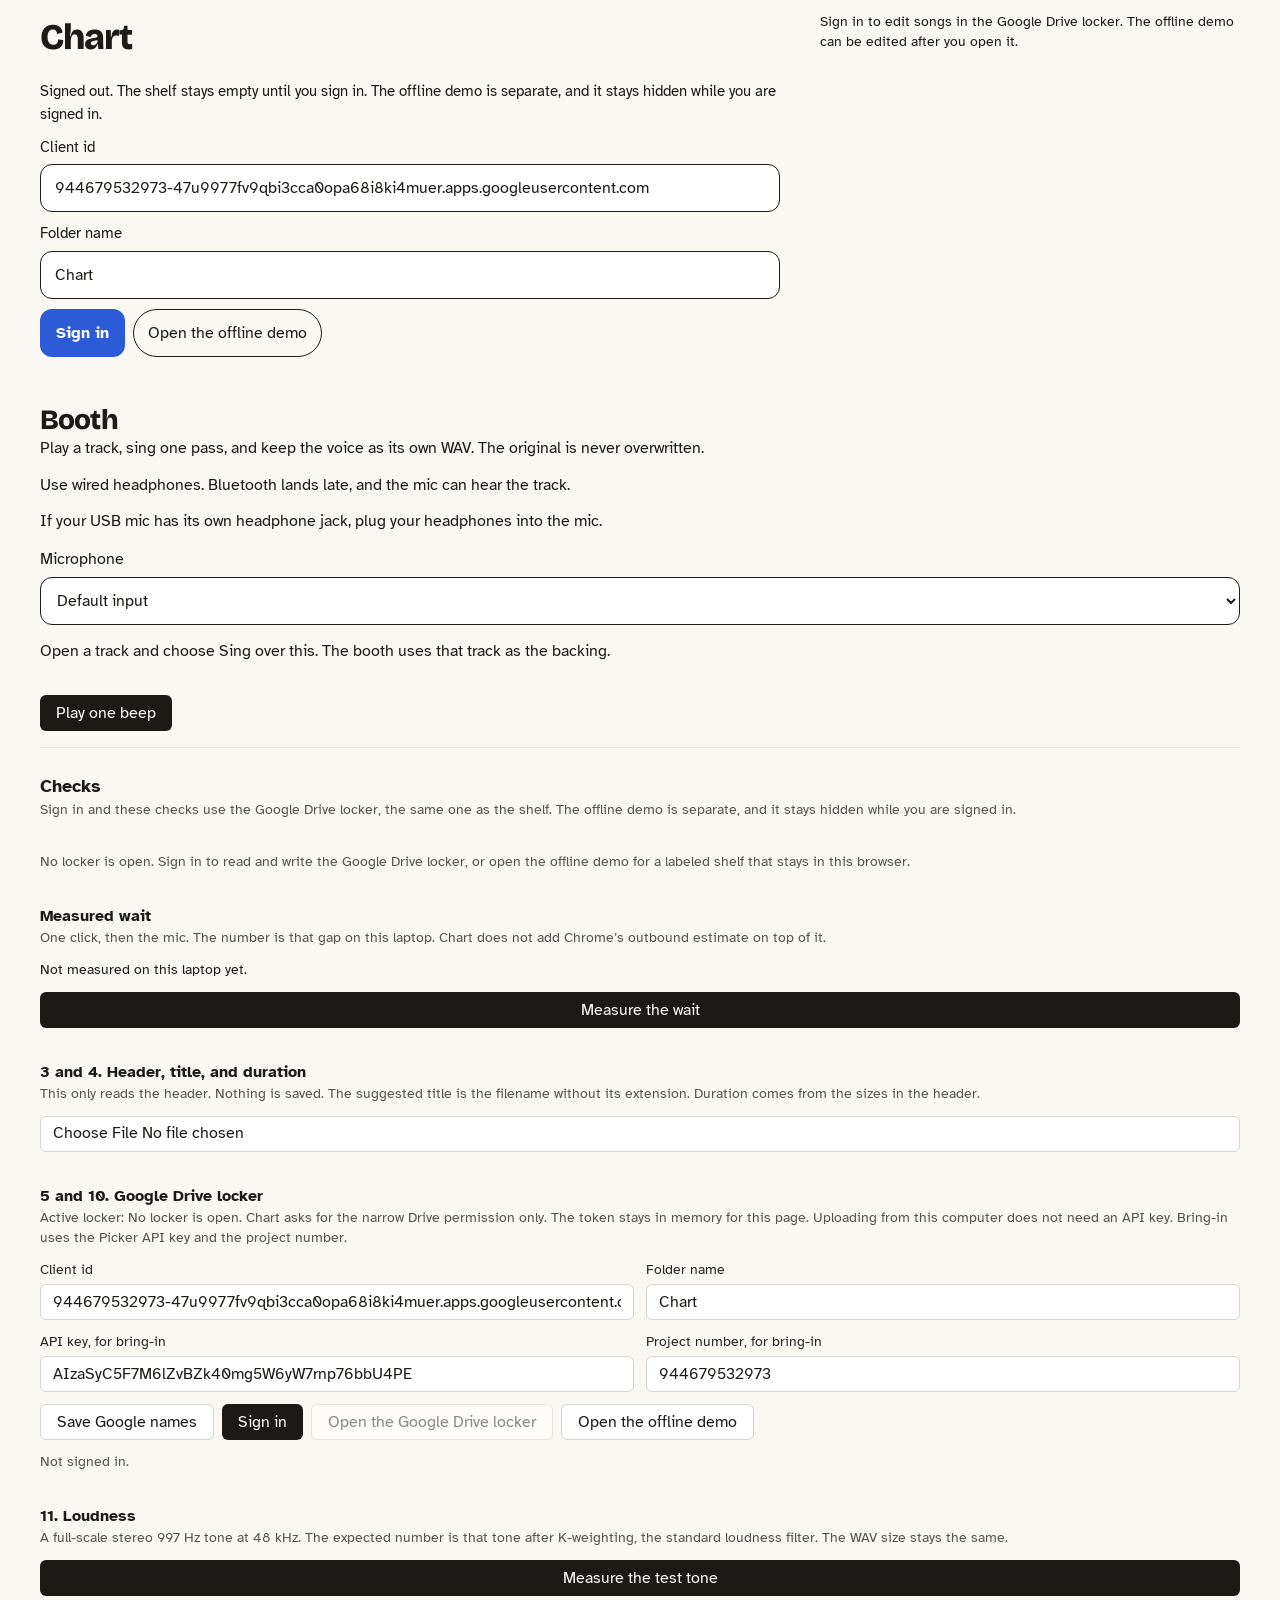
==== index.html @ ba0c3de5 "Deploy Chart static app to GitHub Pages Extract prebuilt build (43796ad-c8c5243f) without modifying " ====
<!doctype html>
<html lang="en">
  <head>
    <meta charset="UTF-8" />
    <meta name="viewport" content="width=device-width, initial-scale=1.0" />
    <link rel="icon" href="/favicon.svg" />
    <link rel="preconnect" href="https://fonts.googleapis.com" />
    <link rel="preconnect" href="https://fonts.gstatic.com" crossorigin />
    <link
      href="https://fonts.googleapis.com/css2?family=Atkinson+Hyperlegible:ital,wght@0,400;0,700;1,400;1,700&family=Bricolage+Grotesque:opsz,wght@12..96,800&display=swap"
      rel="stylesheet"
    />
    <title>Chart</title>
    <script type="module" crossorigin src="/assets/index-BkXtUYh3.js"></script>
    <link rel="stylesheet" crossorigin href="/assets/index-BSPG7D1H.css">
  </head>
  <body>
    <div id="root"></div>
  </body>
</html>
---- assets/index-BSPG7D1H.css ----
.chart-booth{color:var(--chart-ink);background:var(--chart-wall);font-family:var(--chart-font-label);flex-direction:column;gap:14px;padding:20px 16px 32px;display:flex}.chart-booth-title{font-family:var(--chart-font-title);letter-spacing:-.03em;margin:0;font-size:1.75rem;font-weight:800;line-height:1.1}.chart-booth p,.chart-booth h3{margin:0}.chart-booth-note{font-size:1rem;line-height:1.4}.chart-booth-warn{color:#8a2e22;font-size:1rem;line-height:1.4}.chart-booth-field{flex-direction:column;gap:6px;font-size:1rem;display:flex}.chart-booth select,.chart-booth input[type=text],.chart-booth input:not([type=range]){border:1.5px solid var(--chart-ink);min-height:48px;color:var(--chart-ink);font:inherit;background:#fff;border-radius:12px;padding:0 12px;font-size:1rem}.chart-booth button{border:1.5px solid var(--chart-ink);height:auto;min-height:48px;color:var(--chart-ink);background:0 0;border-radius:12px;font-size:1rem}.chart-booth button.chart-booth-solid{background:var(--chart-button);border-color:var(--chart-button);color:var(--chart-button-text)}.chart-booth-block{border-top:1px solid var(--chart-hairline);flex-direction:column;gap:12px;padding-top:12px;display:flex}.chart-booth-meta,.chart-booth-fine{color:var(--chart-ink)}.chart-booth-fine{font-size:.8rem}.chart-booth-level{background:var(--chart-wall);border:1px solid var(--chart-ink);border-radius:999px;width:100%;height:8px}.chart-booth-level-bar{background:var(--chart-stripe-cobalt);border-radius:999px;height:100%}.chart-booth-count{font-size:1.25rem;font-weight:700;line-height:1.3}.chart-booth-count-num{font-family:var(--chart-font-title);color:var(--chart-mark);margin:0;font-size:4.5rem;font-weight:800;line-height:1}.chart-booth-keeper{color:var(--chart-mark);font-weight:700}.chart-booth-interrupted{color:var(--chart-stripe-cobalt);font-weight:600}.chart-booth input[type=range]{width:100%;accent-color:var(--chart-button)}.song-edit{box-sizing:border-box;background:var(--chart-wall,#faf8f3);width:100%;max-width:24rem;color:var(--chart-ink,#1e1a17);font-family:var(--chart-font-label,"Atkinson Hyperlegible", sans-serif);border-radius:1rem;margin:0 auto;padding:.75rem;font-size:1rem;line-height:1.4}.song-edit *,.song-edit :before,.song-edit :after{box-sizing:border-box}.song-edit-picker{flex-direction:column;gap:.4rem;margin-bottom:.75rem;display:flex}.song-edit-pick,.song-edit-text-button{border:1.5px solid var(--chart-ink,#1e1a17);min-height:44px;color:var(--chart-ink,#1e1a17);font:inherit;text-align:left;background:0 0;border-radius:.7rem;padding:.45rem .75rem}.song-edit-pick[aria-current=true]{box-shadow:var(--chart-card-shadow,0 1px 2px #1e1a170f, 0 10px 28px #1e1a1714);background:#fff}.song-edit-text-button{text-align:center;font-weight:700}.song-edit-card{box-shadow:var(--chart-card-shadow,0 1px 2px #1e1a170f, 0 10px 28px #1e1a1714);background:#fff;border-radius:1rem;overflow:hidden}.song-edit-header{padding:1.15rem 1rem 1rem}.song-edit-header[data-stripe=tomato]{background:var(--chart-stripe-tomato,#e2412f)}.song-edit-header[data-stripe=sunflower]{background:var(--chart-stripe-sunflower,#f4b400)}.song-edit-header[data-stripe=cobalt]{background:var(--chart-stripe-cobalt,#2d5bd8)}.song-edit-header[data-stripe=maple]{background:var(--chart-stripe-maple,#c98b52)}.song-edit-header[data-title-color=white]{color:#fff}.song-edit-header[data-title-color=ink]{color:var(--chart-ink,#1e1a17)}.song-edit-title{font-family:var(--chart-font-title,"Bricolage Grotesque", Georgia, serif);font-optical-sizing:auto;letter-spacing:-.03em;margin:0;font-size:1.85rem;font-weight:800;font-stretch:100%;line-height:1.05}.song-edit-form{flex-direction:column;gap:.85rem;padding:.9rem 1rem 1rem;display:flex}.song-edit-chips{flex-wrap:wrap;gap:.4rem;display:flex}.song-edit-chip{border:1.5px solid var(--chart-ink,#1e1a17);color:var(--chart-ink,#1e1a17);background:0 0;border-radius:999px;padding:.1rem .65rem;font-size:.95rem}.song-edit-label{flex-direction:column;gap:.3rem;font-size:.92rem;font-weight:700;display:flex}.song-edit-mark-name{flex-direction:row;align-items:center;margin-bottom:.3rem}.song-edit-dots{gap:.18rem;display:inline-flex}.song-edit-dots i{background:var(--chart-mark,#1f6f78);border-radius:50%;width:.72rem;height:.72rem;display:block}.song-edit-field{border:1.5px solid var(--chart-ink,#1e1a17);width:100%;min-height:48px;color:var(--chart-ink,#1e1a17);font:inherit;background:#fff;border-radius:.65rem;padding:.45rem .7rem;font-weight:400}.song-edit-num{font-variant-numeric:tabular-nums;font-feature-settings:"tnum" 1}.song-edit-pair{grid-template-columns:1fr 1fr;gap:.5rem;display:grid}.song-edit-mark-row{align-items:center;gap:.45rem;display:flex}.song-edit-mark-row .song-edit-field{flex:1}.song-edit-clear{border:1.5px solid var(--chart-ink,#1e1a17);min-height:48px;color:var(--chart-ink,#1e1a17);font:inherit;background:0 0;border-radius:.65rem;padding:0 .75rem;font-weight:700}.song-edit-note,.song-edit-meta,.song-edit-status{margin:0;font-size:.88rem}.song-edit-error{color:#8a1f14;margin:0;font-size:.92rem}.song-edit-save{background:var(--chart-button,#2d5bd8);width:100%;min-height:48px;color:var(--chart-button-text,#fff);font:inherit;cursor:pointer;border:0;border-radius:.7rem;font-weight:700}.song-edit-save:disabled{cursor:default;opacity:.6}.chart-player,.chart-player-bar{color:var(--chart-ink);background:var(--chart-wall);font-family:var(--chart-font-label)}.chart-player{z-index:40;padding:max(16px, env(safe-area-inset-top)) 16px max(24px, env(safe-area-inset-bottom));position:fixed;inset:0;overflow-y:auto}.chart-player-inner{flex-direction:column;gap:14px;width:min(100%,40rem);margin:0 auto;display:flex}.chart-player-title{font-family:var(--chart-font-title);letter-spacing:-.03em;margin:0;font-size:1.75rem;font-weight:800;line-height:1.1}.chart-player-artist,.chart-player-note,.chart-player-meta{margin:0;font-size:1rem;line-height:1.4}.chart-player-head{justify-content:space-between;align-items:flex-start;gap:12px;display:flex}.chart-player-actions,.chart-player-grid{grid-template-columns:1fr 1fr;gap:8px;display:grid}.chart-player-button,.chart-player-bar button{border:1.5px solid var(--chart-ink);min-height:48px;color:var(--chart-ink);font:inherit;background:0 0;border-radius:12px;padding:0 12px;font-size:1rem}.chart-player-button-solid,.chart-player-button[aria-pressed=true]{background:var(--chart-button);border-color:var(--chart-button);color:var(--chart-button-text)}.chart-player-wide{grid-column:1/-1}.chart-player-message{min-height:1.4rem;color:var(--chart-stripe-tomato);margin:0}.chart-player-bar{z-index:30;border-top:1.5px solid var(--chart-ink);padding-bottom:env(safe-area-inset-bottom);position:fixed;bottom:0;left:0;right:0}.chart-player-bar-inner{width:min(100%,48rem);margin:0 auto;display:flex}.chart-player-bar-open{text-align:left;background:0 0;border:0;border-radius:0;flex:1;justify-content:space-between;align-items:center;gap:12px;min-width:0;display:flex}.chart-player-bar-title{text-overflow:ellipsis;white-space:nowrap;font-family:var(--chart-font-title);font-weight:700;overflow:hidden}.chart-waveform{background:var(--chart-wall);border:1.5px solid var(--chart-ink);border-radius:12px;width:100%;height:96px;position:relative;overflow:hidden}.chart-waveform canvas{pointer-events:none;width:100%;height:100%;display:block}.chart-mark-line{background:var(--chart-mark);pointer-events:none;width:2px;position:absolute;top:0;bottom:0}.chart-needle{background:var(--chart-ink);pointer-events:none;width:2px;position:absolute;top:0;bottom:0}.chart-loop-span{pointer-events:none;background:#1f6f782e;position:absolute;top:0;bottom:0}.player-scrubber{appearance:none;cursor:pointer;touch-action:none;background:0 0;width:100%;height:100%;margin:0;position:absolute;inset:0}.player-scrubber::-webkit-slider-runnable-track{background:0 0;height:100%}.player-scrubber::-webkit-slider-thumb{-webkit-appearance:none;background:0 0;border:none;width:28px;height:96px}.player-scrubber::-moz-range-track{background:0 0;border:none;height:100%}.player-scrubber::-moz-range-thumb{background:0 0;border:none;width:28px;height:96px}.chart-voice{border:1.5px solid var(--chart-ink);background:var(--chart-button);width:100%;min-height:56px;color:var(--chart-button-text);font:inherit;border-radius:12px;font-size:1rem}.chart-voice-note{margin:0;font-size:.95rem}.chart-dup{z-index:60;font-family:var(--chart-font-label);color:var(--chart-ink);background:#1e1a1759;justify-content:center;align-items:flex-end;padding:12px;display:flex;position:fixed;inset:0}.chart-dup-card{width:min(100%,28rem);margin-bottom:max(8px, env(safe-area-inset-bottom));background:var(--chart-wall);box-shadow:var(--chart-card-shadow);border-radius:16px;padding:16px}.chart-dup-title{font-family:var(--chart-font-title);letter-spacing:-.03em;margin:0 0 8px;font-size:1.45rem;font-weight:800;line-height:1.15}.chart-dup-card p{margin:0 0 6px;font-size:1.05rem;line-height:1.35}.chart-dup-check{align-items:center;gap:10px;margin:12px 0;font-size:1.05rem;display:flex}.chart-dup-check input{width:22px;height:22px}.chart-dup-actions{flex-direction:column;gap:8px;display:flex}.chart-dup-actions button{border:1.5px solid var(--chart-ink);min-height:48px;color:var(--chart-ink);font:inherit;background:0 0;border-radius:12px;font-size:1rem}.chart-dup-actions button.chart-dup-solid{background:var(--chart-button);border-color:var(--chart-button);color:var(--chart-button-text)}.chart-shelf{color:var(--chart-ink);background:var(--chart-wall);font-family:var(--chart-font-label);padding:20px 16px 28px}.chart-shelf-selecting{padding-bottom:340px}.chart-wordmark{font-family:var(--chart-font-title);letter-spacing:-.03em;margin:0;font-size:2.25rem;font-weight:800;font-stretch:100%;line-height:1}.chart-search{box-sizing:border-box;border:1.5px solid var(--chart-ink);width:100%;min-height:48px;color:var(--chart-ink);font:inherit;background:#fff;border-radius:12px;margin-top:16px;padding:0 14px;font-size:16px}.chart-search:focus-visible,.chart-chip:focus-visible,.chart-button:focus-visible,.chart-quiet:focus-visible,.chart-field:focus-visible,.chart-row-main:focus-visible{outline:2px solid var(--chart-button);outline-offset:2px}.chart-chips{scrollbar-width:none;gap:8px;margin-top:10px;padding-bottom:2px;display:flex;overflow-x:auto}.chart-chips::-webkit-scrollbar{display:none}.chart-chip,.chart-quiet,.chart-button,.chart-field{font:inherit;color:var(--chart-ink);font-size:16px}.chart-chip,.chart-quiet{border:1.5px solid var(--chart-ink);background:0 0;border-radius:999px;flex:none;min-height:44px;padding:0 14px}.chart-chip[aria-pressed=true]{background:var(--chart-button);border-color:var(--chart-button);color:var(--chart-button-text)}.chart-hint,.chart-opened,.chart-status,.chart-empty{margin:12px 0 0;font-size:.95rem}.chart-list{flex-direction:column;gap:12px;margin:16px 0 0;padding:0;list-style:none;display:flex}.chart-card{box-shadow:var(--chart-card-shadow);background:#fff;border-radius:18px;display:flex;overflow:hidden}.chart-spine{flex:none;width:18px}.chart-spine-tomato{background:var(--chart-stripe-tomato)}.chart-spine-sunflower{background:var(--chart-stripe-sunflower)}.chart-spine-cobalt{background:var(--chart-stripe-cobalt)}.chart-spine-maple{background:var(--chart-stripe-maple)}.chart-card-body{flex:1;min-width:0}.chart-row+.chart-row{border-top:1px solid #1e1a171a}.chart-row-open{box-shadow:inset 0 0 0 2px var(--chart-ink)}.chart-row-selected{background:#1e1a170d}.chart-row-deleted,.chart-row-selected.chart-row-deleted{background:var(--chart-deleted-tint)}.chart-row-main{text-align:left;width:100%;color:inherit;font:inherit;-webkit-user-select:none;user-select:none;touch-action:pan-y;background:0 0;border:0;flex-direction:column;gap:6px;min-height:44px;padding:14px 14px 10px;display:flex}.chart-row-top,.chart-title-wrap,.chart-tags,.chart-marks,.chart-links,.chart-bulk-head{gap:8px;display:flex}.chart-row-top,.chart-title-wrap{justify-content:space-between;align-items:flex-start}.chart-title-wrap{justify-content:flex-start;gap:10px;min-width:0}.chart-track-title{min-width:0;font-family:var(--chart-font-title);letter-spacing:-.02em;margin:0;font-size:1.3rem;font-weight:800;font-stretch:100%;line-height:1.15}.chart-duration,.chart-num{font-variant-numeric:tabular-nums;font-feature-settings:"tnum" 1}.chart-duration{flex:none;padding-top:2px}.chart-artist,.chart-form{margin:0}.chart-form{font-weight:700}.chart-tags,.chart-marks,.chart-links{flex-wrap:wrap;align-items:center}.chart-tag{border:1.5px solid var(--chart-ink);color:var(--chart-ink);background:0 0;border-radius:999px;align-items:center;gap:4px;padding:2px 8px;font-size:.85rem;line-height:1.3;display:inline-flex}.chart-mark-circles{gap:3px;display:inline-flex}.chart-mark-circle{background:var(--chart-mark);border-radius:50%;width:10px;height:10px}.chart-links{padding:0 14px 14px}.chart-button{background:var(--chart-button);min-height:48px;color:var(--chart-button-text);border:0;border-radius:12px;padding:0 16px;font-weight:700}.chart-button:disabled{opacity:.45}.chart-check{box-sizing:border-box;border:1.5px solid var(--chart-ink);border-radius:6px;flex:none;width:22px;height:22px;margin-top:2px}.chart-check-on{background:var(--chart-button);border-color:var(--chart-button);box-shadow:inset 0 0 0 4px #fff}.chart-bulk{z-index:20;background:var(--chart-wall);padding:12px 16px calc(12px + env(safe-area-inset-bottom));border-top:1px solid #1e1a1724;position:fixed;bottom:0;left:0;right:0;box-shadow:0 -8px 24px #1e1a170f}.chart-bulk-inner{flex-direction:column;gap:10px;max-width:48rem;margin:0 auto;display:flex}.chart-bulk-head{justify-content:space-between;align-items:center}.chart-bulk .chart-chips{margin-top:0}.chart-field{box-sizing:border-box;border:1.5px solid var(--chart-ink);background:#fff;border-radius:12px;width:100%;min-height:48px;padding:0 14px}.chart-shelf-locker{flex-direction:column;gap:10px;margin-top:12px;display:flex}.chart-shelf-locker-actions{flex-wrap:wrap;align-items:center;gap:8px;display:flex}.chart-shelf-upload-label{cursor:pointer;justify-content:center;align-items:center;display:inline-flex}.chart-shelf-upload-jobs{flex-direction:column;gap:8px;margin:0;padding:0;list-style:none;display:flex}.chart-shelf-upload-job{box-shadow:var(--chart-card-shadow);background:#fff;border-radius:12px;padding:10px 12px;font-size:.95rem}.chart-shelf-upload-name{margin:0 0 4px;font-weight:700}.chart-shelf-delete-confirm{border-color:var(--chart-stripe-tomato)}.chart-account{flex-direction:column;gap:10px;margin-top:12px;display:flex}.chart-account-actions{flex-wrap:wrap;gap:8px;display:flex}.chart-label{flex-direction:column;gap:6px;font-size:.95rem;display:flex}.chart-banner{border:1.5px solid var(--chart-ink);background:#fff;border-radius:12px;margin:0;padding:10px 12px}.chart-banner-demo{background:#fff4cc}.chart-banner-stub{background:#e7eefc}.chart-sr{clip:rect(0, 0, 0, 0);white-space:nowrap;border:0;width:1px;height:1px;margin:-1px;padding:0;position:absolute;overflow:hidden}.chart-app{box-sizing:border-box;width:100%;max-width:48rem;margin:0 auto}.chart-app-wide{max-width:none;padding:0 16px 3rem}.chart-app-columns{display:block}@media (width>=1280px){.chart-app-wide{padding-left:24px;padding-right:24px}.chart-app-columns{grid-template-columns:minmax(0,1fr) minmax(360px,28rem);align-items:start;gap:20px;display:grid}.chart-app-side .song-edit{max-width:none;margin:0;position:sticky;top:12px}.chart-shelf{padding-right:8px}}@layer properties{@supports (((-webkit-hyphens:none)) and (not (margin-trim:inline))) or ((-moz-orient:inline) and (not (color:rgb(from red r g b)))){*,:before,:after,::backdrop{--tw-rotate-x:initial;--tw-rotate-y:initial;--tw-rotate-z:initial;--tw-skew-x:initial;--tw-skew-y:initial;--tw-border-style:solid;--tw-font-weight:initial;--tw-ordinal:initial;--tw-slashed-zero:initial;--tw-numeric-figure:initial;--tw-numeric-spacing:initial;--tw-numeric-fraction:initial;--tw-outline-style:solid;--tw-blur:initial;--tw-brightness:initial;--tw-contrast:initial;--tw-grayscale:initial;--tw-hue-rotate:initial;--tw-invert:initial;--tw-opacity:initial;--tw-saturate:initial;--tw-sepia:initial;--tw-drop-shadow:initial;--tw-drop-shadow-color:initial;--tw-drop-shadow-alpha:100%;--tw-drop-shadow-size:initial;--tw-shadow:0 0 #0000;--tw-shadow-color:initial;--tw-shadow-alpha:100%;--tw-inset-shadow:0 0 #0000;--tw-inset-shadow-color:initial;--tw-inset-shadow-alpha:100%;--tw-ring-color:initial;--tw-ring-shadow:0 0 #0000;--tw-inset-ring-color:initial;--tw-inset-ring-shadow:0 0 #0000;--tw-ring-inset:initial;--tw-ring-offset-width:0px;--tw-ring-offset-color:#fff;--tw-ring-offset-shadow:0 0 #0000}}}@layer theme{:root,:host{--font-sans:-apple-system, BlinkMacSystemFont, "Segoe UI", Roboto, "Helvetica Neue", "Noto Sans", Arial, sans-serif, "Apple Color Emoji", "Segoe UI Emoji", "Segoe UI Symbol", "Noto Color Emoji";--font-mono:ui-monospace, SFMono-Regular, Menlo, Monaco, Consolas, "Liberation Mono", "Courier New", monospace;--color-red-50:oklch(97.1% .013 17.38);--color-red-200:oklch(88.5% .062 18.334);--color-red-800:oklch(44.4% .177 26.899);--color-stone-50:oklch(98.5% .001 106.423);--color-stone-100:oklch(97% .001 106.424);--color-stone-200:oklch(92.3% .003 48.717);--color-stone-300:oklch(86.9% .005 56.366);--color-stone-400:oklch(70.9% .01 56.259);--color-stone-600:oklch(44.4% .011 73.639);--color-stone-800:oklch(26.8% .007 34.298);--color-stone-900:oklch(21.6% .006 56.043);--color-white:#fff;--spacing:.25rem;--text-xs:.75rem;--text-xs--line-height:calc(1 / .75);--text-sm:.875rem;--text-sm--line-height:calc(1.25 / .875);--text-base:1rem;--text-base--line-height:calc(1.5 / 1);--text-lg:1.125rem;--text-lg--line-height:calc(1.75 / 1.125);--font-weight-medium:500;--font-weight-semibold:600;--radius-md:.375rem;--default-transition-duration:.15s;--default-transition-timing-function:cubic-bezier(.4, 0, .2, 1);--default-font-family:var(--font-sans);--default-mono-font-family:var(--font-mono)}}@layer base{*,:after,:before,::backdrop{box-sizing:border-box;border:0 solid;margin:0;padding:0}::file-selector-button{box-sizing:border-box;border:0 solid;margin:0;padding:0}html,:host{-webkit-text-size-adjust:100%;tab-size:4;line-height:1.5;font-family:var(--default-font-family,-apple-system, BlinkMacSystemFont, "Segoe UI", Roboto, "Helvetica Neue", "Noto Sans", Arial, sans-serif, "Apple Color Emoji", "Segoe UI Emoji", "Segoe UI Symbol", "Noto Color Emoji");font-feature-settings:var(--default-font-feature-settings,normal);font-variation-settings:var(--default-font-variation-settings,normal);-webkit-tap-highlight-color:transparent}hr{height:0;color:inherit;border-top-width:1px}abbr:where([title]){-webkit-text-decoration:underline dotted;text-decoration:underline dotted}h1,h2,h3,h4,h5,h6{font-size:inherit;font-weight:inherit}a{color:inherit;-webkit-text-decoration:inherit;-webkit-text-decoration:inherit;-webkit-text-decoration:inherit;-webkit-text-decoration:inherit;text-decoration:inherit}b,strong{font-weight:bolder}code,kbd,samp,pre{font-family:var(--default-mono-font-family,ui-monospace, SFMono-Regular, Menlo, Monaco, Consolas, "Liberation Mono", "Courier New", monospace);font-feature-settings:var(--default-mono-font-feature-settings,normal);font-variation-settings:var(--default-mono-font-variation-settings,normal);font-size:1em}small{font-size:80%}sub,sup{vertical-align:baseline;font-size:75%;line-height:0;position:relative}sub{bottom:-.25em}sup{top:-.5em}table{text-indent:0;border-color:inherit;border-collapse:collapse}:-moz-focusring:where(:not(iframe)){outline:auto}progress{vertical-align:baseline}summary{display:list-item}ol,ul,menu{list-style:none}img,svg,video,canvas,audio,iframe,embed,object{vertical-align:middle;display:block}img,video{max-width:100%;height:auto}button,input,select,optgroup,textarea{font:inherit;font-feature-settings:inherit;font-variation-settings:inherit;letter-spacing:inherit;color:inherit;opacity:1;background-color:#0000;border-radius:0}::file-selector-button{font:inherit;font-feature-settings:inherit;font-variation-settings:inherit;letter-spacing:inherit;color:inherit;opacity:1;background-color:#0000;border-radius:0}:where(select:is([multiple],[size])) optgroup{font-weight:bolder}:where(select:is([multiple],[size])) optgroup option{padding-inline-start:20px}::file-selector-button{margin-inline-end:4px}::placeholder{opacity:1}@supports (not ((-webkit-appearance:-apple-pay-button))) or (contain-intrinsic-size:1px){::placeholder{color:currentColor}@supports (color:color-mix(in lab, red, red)){::placeholder{color:color-mix(in oklab, currentcolor 50%, transparent)}}}textarea{resize:vertical}::-webkit-search-decoration{-webkit-appearance:none}::-webkit-date-and-time-value{min-height:1lh;text-align:inherit}::-webkit-datetime-edit{display:inline-flex}::-webkit-datetime-edit-fields-wrapper{padding:0}::-webkit-datetime-edit{padding-block:0}::-webkit-datetime-edit-year-field{padding-block:0}::-webkit-datetime-edit-month-field{padding-block:0}::-webkit-datetime-edit-day-field{padding-block:0}::-webkit-datetime-edit-hour-field{padding-block:0}::-webkit-datetime-edit-minute-field{padding-block:0}::-webkit-datetime-edit-second-field{padding-block:0}::-webkit-datetime-edit-millisecond-field{padding-block:0}::-webkit-datetime-edit-meridiem-field{padding-block:0}::-webkit-calendar-picker-indicator{line-height:1}:-moz-ui-invalid{box-shadow:none}button,input:where([type=button],[type=reset],[type=submit]){appearance:button}::file-selector-button{appearance:button}::-webkit-inner-spin-button{height:auto}::-webkit-outer-spin-button{height:auto}[hidden]:where(:not([hidden=until-found])){display:none!important}}@layer components;@layer utilities{.visible{visibility:visible}.fixed{position:fixed}.static{position:static}.mt-1{margin-top:var(--spacing)}.mb-2{margin-bottom:calc(var(--spacing) * 2)}.block{display:block}.flex{display:flex}.grid{display:grid}.hidden{display:none}.inline{display:inline}.inline-flex{display:inline-flex}.h-8{height:calc(var(--spacing) * 8)}.h-9{height:calc(var(--spacing) * 9)}.h-28{height:calc(var(--spacing) * 28)}.w-full{width:100%}.grow{flex-grow:1}.transform{transform:var(--tw-rotate-x,) var(--tw-rotate-y,) var(--tw-rotate-z,) var(--tw-skew-x,) var(--tw-skew-y,)}.grid-cols-2{grid-template-columns:repeat(2,minmax(0,1fr))}.flex-col{flex-direction:column}.flex-wrap{flex-wrap:wrap}.items-baseline{align-items:baseline}.items-center{align-items:center}.justify-center{justify-content:center}.gap-1{gap:var(--spacing)}.gap-2{gap:calc(var(--spacing) * 2)}.gap-3{gap:calc(var(--spacing) * 3)}.gap-4{gap:calc(var(--spacing) * 4)}.gap-8{gap:calc(var(--spacing) * 8)}.self-end{align-self:flex-end}.rounded{border-radius:.25rem}.rounded-md{border-radius:var(--radius-md)}.border{border-style:var(--tw-border-style);border-width:1px}.border-t{border-top-style:var(--tw-border-style);border-top-width:1px}.border-red-200{border-color:var(--color-red-200)}.border-stone-200{border-color:var(--color-stone-200)}.border-stone-300{border-color:var(--color-stone-300)}.border-stone-800{border-color:var(--color-stone-800)}.bg-red-50{background-color:var(--color-red-50)}.bg-stone-50{background-color:var(--color-stone-50)}.bg-stone-900{background-color:var(--color-stone-900)}.bg-white{background-color:var(--color-white)}.p-3{padding:calc(var(--spacing) * 3)}.px-2{padding-inline:calc(var(--spacing) * 2)}.px-3{padding-inline:calc(var(--spacing) * 3)}.px-4{padding-inline:calc(var(--spacing) * 4)}.py-1{padding-block:var(--spacing)}.py-2{padding-block:calc(var(--spacing) * 2)}.pt-6{padding-top:calc(var(--spacing) * 6)}.pb-12{padding-bottom:calc(var(--spacing) * 12)}.text-left{text-align:left}.text-base{font-size:var(--text-base);line-height:var(--tw-leading,var(--text-base--line-height))}.text-lg{font-size:var(--text-lg);line-height:var(--tw-leading,var(--text-lg--line-height))}.text-sm{font-size:var(--text-sm);line-height:var(--tw-leading,var(--text-sm--line-height))}.text-xs{font-size:var(--text-xs);line-height:var(--tw-leading,var(--text-xs--line-height))}.font-medium{--tw-font-weight:var(--font-weight-medium);font-weight:var(--font-weight-medium)}.font-semibold{--tw-font-weight:var(--font-weight-semibold);font-weight:var(--font-weight-semibold)}.whitespace-nowrap{white-space:nowrap}.text-red-800{color:var(--color-red-800)}.text-stone-600{color:var(--color-stone-600)}.text-stone-800{color:var(--color-stone-800)}.text-white{color:var(--color-white)}.lowercase{text-transform:lowercase}.tabular-nums{--tw-numeric-spacing:tabular-nums;font-variant-numeric:var(--tw-ordinal,) var(--tw-slashed-zero,) var(--tw-numeric-figure,) var(--tw-numeric-spacing,) var(--tw-numeric-fraction,)}.underline{text-decoration-line:underline}.outline{outline-style:var(--tw-outline-style);outline-width:1px}.blur{--tw-blur:blur(8px);filter:var(--tw-blur,) var(--tw-brightness,) var(--tw-contrast,) var(--tw-grayscale,) var(--tw-hue-rotate,) var(--tw-invert,) var(--tw-saturate,) var(--tw-sepia,) var(--tw-drop-shadow,)}.filter{filter:var(--tw-blur,) var(--tw-brightness,) var(--tw-contrast,) var(--tw-grayscale,) var(--tw-hue-rotate,) var(--tw-invert,) var(--tw-saturate,) var(--tw-sepia,) var(--tw-drop-shadow,)}.transition-colors{transition-property:color,background-color,border-color,outline-color,text-decoration-color,fill,stroke,--tw-gradient-from,--tw-gradient-via,--tw-gradient-to;transition-timing-function:var(--tw-ease,var(--default-transition-timing-function));transition-duration:var(--tw-duration,var(--default-transition-duration))}.outline-none{--tw-outline-style:none;outline-style:none}@media (hover:hover){.hover\:bg-stone-50:hover{background-color:var(--color-stone-50)}.hover\:bg-stone-100:hover{background-color:var(--color-stone-100)}.hover\:bg-stone-800:hover{background-color:var(--color-stone-800)}}.focus-visible\:ring-2:focus-visible{--tw-ring-shadow:var(--tw-ring-inset,) 0 0 0 calc(2px + var(--tw-ring-offset-width)) var(--tw-ring-color,currentcolor);box-shadow:var(--tw-inset-shadow), var(--tw-inset-ring-shadow), var(--tw-ring-offset-shadow), var(--tw-ring-shadow), var(--tw-shadow)}.focus-visible\:ring-stone-400:focus-visible{--tw-ring-color:var(--color-stone-400)}.focus-visible\:outline-none:focus-visible{--tw-outline-style:none;outline-style:none}.disabled\:pointer-events-none:disabled{pointer-events:none}.disabled\:opacity-50:disabled{opacity:.5}@media (width>=40rem){.sm\:col-span-2{grid-column:span 2/span 2}.sm\:grid-cols-2{grid-template-columns:repeat(2,minmax(0,1fr))}}}:root{--chart-wall:#faf8f3;--chart-ink:#1e1a17;--chart-hairline:#1e1a1729;--chart-stripe-tomato:#e2412f;--chart-stripe-sunflower:#f4b400;--chart-stripe-cobalt:#2d5bd8;--chart-stripe-maple:#c98b52;--chart-button:#2d5bd8;--chart-button-text:#fff;--chart-mark:#1f6f78;--chart-mark-on-dark:#5fb3b3;--chart-night:#141b2d;--chart-card-shadow:0 1px 2px #1e1a170f, 0 10px 28px #1e1a1714;--chart-deleted-tint:#e2412f2e;--chart-font-title:"Bricolage Grotesque", ui-sans-serif, system-ui, sans-serif;--chart-font-label:"Atkinson Hyperlegible", ui-sans-serif, system-ui, sans-serif}:root,html,body,*{forced-color-adjust:none}body{background:var(--chart-wall);color:var(--chart-ink);font-family:var(--chart-font-label);margin:0}button,input,select{font:inherit}@property --tw-rotate-x{syntax:"*";inherits:false}@property --tw-rotate-y{syntax:"*";inherits:false}@property --tw-rotate-z{syntax:"*";inherits:false}@property --tw-skew-x{syntax:"*";inherits:false}@property --tw-skew-y{syntax:"*";inherits:false}@property --tw-border-style{syntax:"*";inherits:false;initial-value:solid}@property --tw-font-weight{syntax:"*";inherits:false}@property --tw-ordinal{syntax:"*";inherits:false}@property --tw-slashed-zero{syntax:"*";inherits:false}@property --tw-numeric-figure{syntax:"*";inherits:false}@property --tw-numeric-spacing{syntax:"*";inherits:false}@property --tw-numeric-fraction{syntax:"*";inherits:false}@property --tw-outline-style{syntax:"*";inherits:false;initial-value:solid}@property --tw-blur{syntax:"*";inherits:false}@property --tw-brightness{syntax:"*";inherits:false}@property --tw-contrast{syntax:"*";inherits:false}@property --tw-grayscale{syntax:"*";inherits:false}@property --tw-hue-rotate{syntax:"*";inherits:false}@property --tw-invert{syntax:"*";inherits:false}@property --tw-opacity{syntax:"*";inherits:false}@property --tw-saturate{syntax:"*";inherits:false}@property --tw-sepia{syntax:"*";inherits:false}@property --tw-drop-shadow{syntax:"*";inherits:false}@property --tw-drop-shadow-color{syntax:"*";inherits:false}@property --tw-drop-shadow-alpha{syntax:"<percentage>";inherits:false;initial-value:100%}@property --tw-drop-shadow-size{syntax:"*";inherits:false}@property --tw-shadow{syntax:"*";inherits:false;initial-value:0 0 #0000}@property --tw-shadow-color{syntax:"*";inherits:false}@property --tw-shadow-alpha{syntax:"<percentage>";inherits:false;initial-value:100%}@property --tw-inset-shadow{syntax:"*";inherits:false;initial-value:0 0 #0000}@property --tw-inset-shadow-color{syntax:"*";inherits:false}@property --tw-inset-shadow-alpha{syntax:"<percentage>";inherits:false;initial-value:100%}@property --tw-ring-color{syntax:"*";inherits:false}@property --tw-ring-shadow{syntax:"*";inherits:false;initial-value:0 0 #0000}@property --tw-inset-ring-color{syntax:"*";inherits:false}@property --tw-inset-ring-shadow{syntax:"*";inherits:false;initial-value:0 0 #0000}@property --tw-ring-inset{syntax:"*";inherits:false}@property --tw-ring-offset-width{syntax:"<length>";inherits:false;initial-value:0}@property --tw-ring-offset-color{syntax:"*";inherits:false;initial-value:#fff}@property --tw-ring-offset-shadow{syntax:"*";inherits:false;initial-value:0 0 #0000}
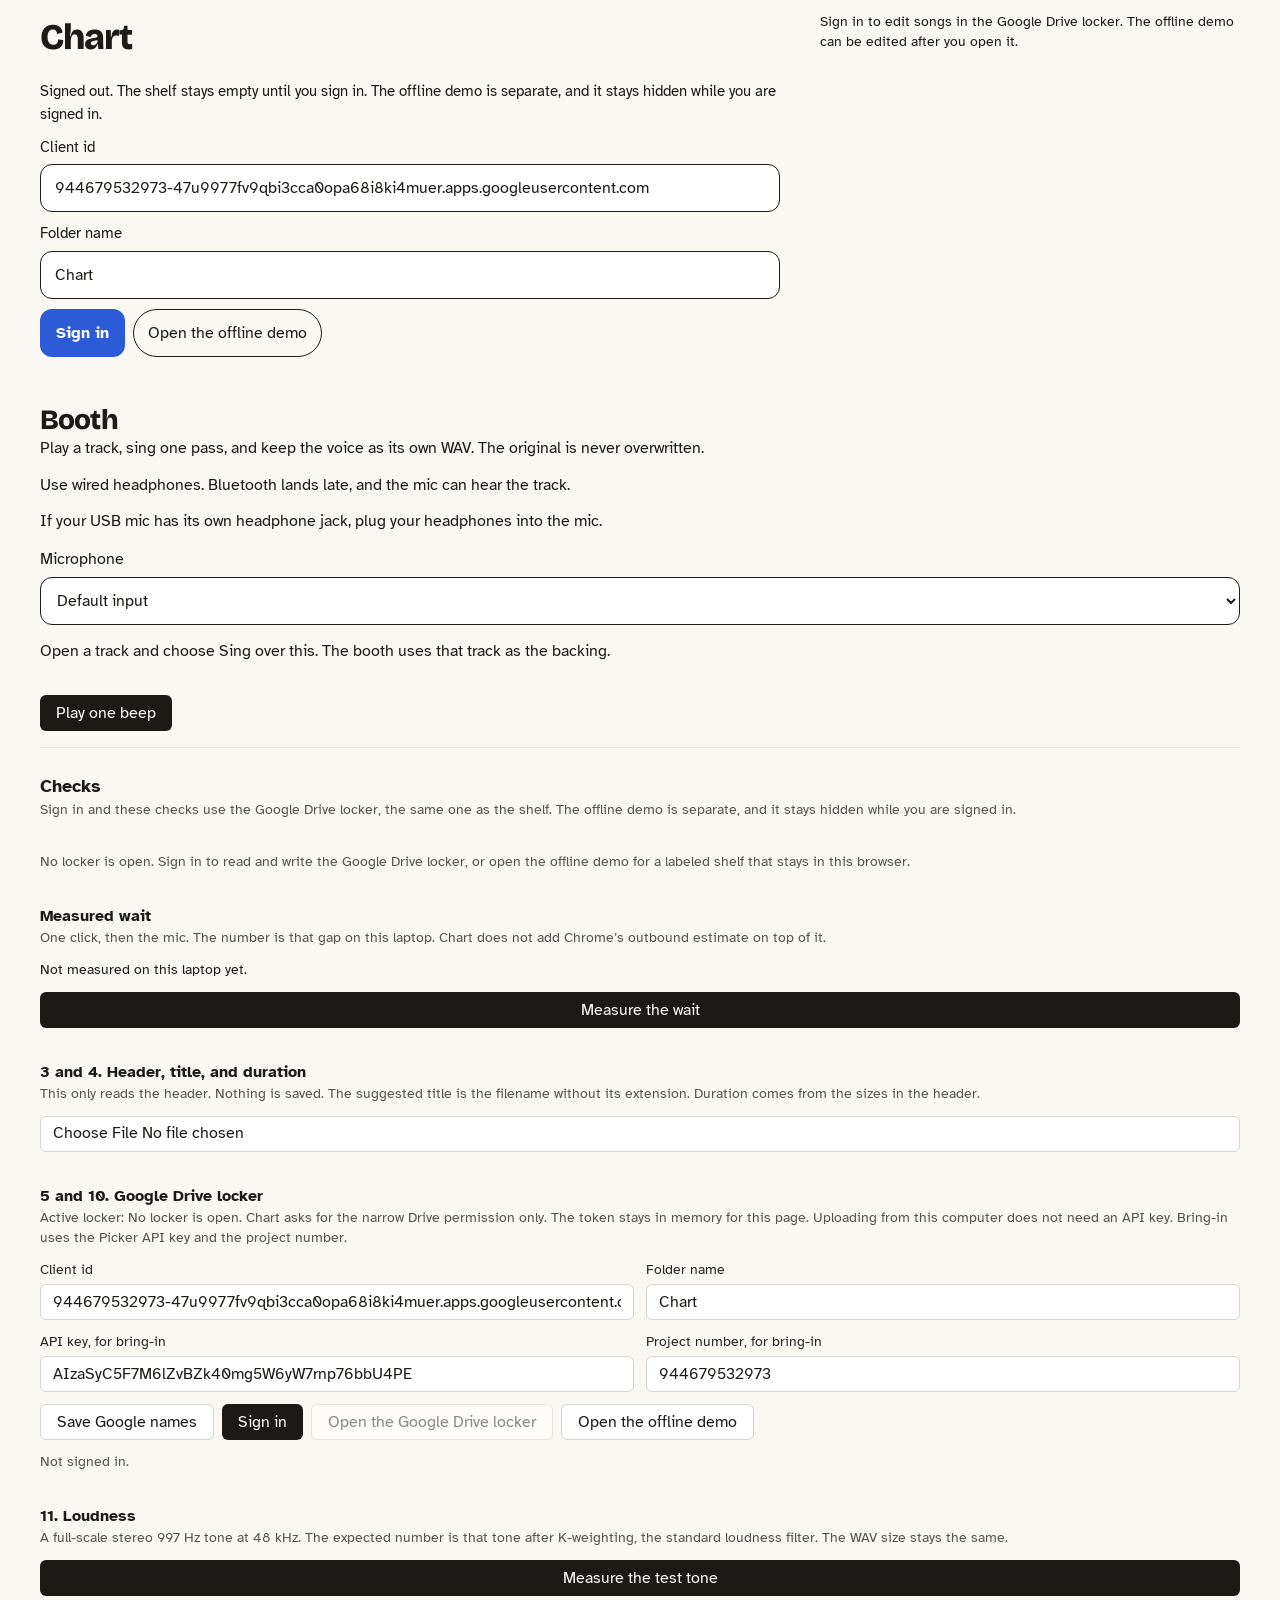
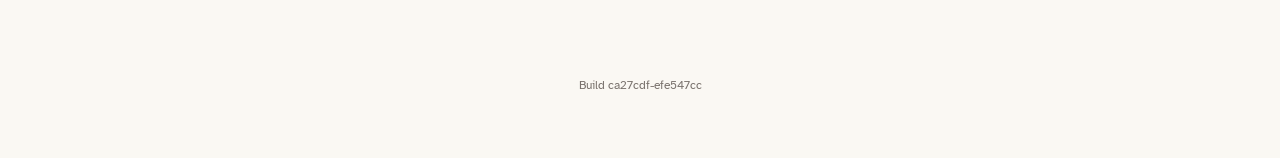
==== commit 9edd9f5e: "Redeploy Chart build ca27cdf-efe547cc Bundle index-Dio_aT88.js; add favicon.ico and site.webmanifest" ====
--- a/index.html
+++ b/index.html
@@ -3,7 +3,10 @@
   <head>
     <meta charset="UTF-8" />
     <meta name="viewport" content="width=device-width, initial-scale=1.0" />
-    <link rel="icon" href="/favicon.svg" />
+    <meta name="chart-build" content="ca27cdf-efe547cc" />
+    <link rel="icon" href="/favicon.svg" type="image/svg+xml" />
+    <link rel="icon" href="/favicon.ico" sizes="any" />
+    <link rel="manifest" href="/site.webmanifest" />
     <link rel="preconnect" href="https://fonts.googleapis.com" />
     <link rel="preconnect" href="https://fonts.gstatic.com" crossorigin />
     <link
@@ -11,8 +14,8 @@
       rel="stylesheet"
     />
     <title>Chart</title>
-    <script type="module" crossorigin src="/assets/index-BkXtUYh3.js"></script>
-    <link rel="stylesheet" crossorigin href="/assets/index-BSPG7D1H.css">
+    <script type="module" crossorigin src="/assets/index-Dio_aT88.js"></script>
+    <link rel="stylesheet" crossorigin href="/assets/index-jJvHcubQ.css">
   </head>
   <body>
     <div id="root"></div>
--- a/assets/index-jJvHcubQ.css
+++ b/assets/index-jJvHcubQ.css
@@ -0,0 +1 @@
+.chart-booth{color:var(--chart-ink);background:var(--chart-wall);font-family:var(--chart-font-label);flex-direction:column;gap:14px;padding:20px 16px 32px;display:flex}.chart-booth-title{font-family:var(--chart-font-title);letter-spacing:-.03em;margin:0;font-size:1.75rem;font-weight:800;line-height:1.1}.chart-booth p,.chart-booth h3{margin:0}.chart-booth-note{font-size:1rem;line-height:1.4}.chart-booth-warn{color:#8a2e22;font-size:1rem;line-height:1.4}.chart-booth-field{flex-direction:column;gap:6px;font-size:1rem;display:flex}.chart-booth select,.chart-booth input[type=text],.chart-booth input:not([type=range]){border:1.5px solid var(--chart-ink);min-height:48px;color:var(--chart-ink);font:inherit;background:#fff;border-radius:12px;padding:0 12px;font-size:1rem}.chart-booth button{border:1.5px solid var(--chart-ink);height:auto;min-height:48px;color:var(--chart-ink);background:0 0;border-radius:12px;font-size:1rem}.chart-booth button.chart-booth-solid{background:var(--chart-button);border-color:var(--chart-button);color:var(--chart-button-text)}.chart-booth-block{border-top:1px solid var(--chart-hairline);flex-direction:column;gap:12px;padding-top:12px;display:flex}.chart-booth-meta,.chart-booth-fine{color:var(--chart-ink)}.chart-booth-fine{font-size:.8rem}.chart-booth-level{background:var(--chart-wall);border:1px solid var(--chart-ink);border-radius:999px;width:100%;height:8px}.chart-booth-level-bar{background:var(--chart-stripe-cobalt);border-radius:999px;height:100%}.chart-booth-count{font-size:1.25rem;font-weight:700;line-height:1.3}.chart-booth-count-num{font-family:var(--chart-font-title);color:var(--chart-mark);margin:0;font-size:4.5rem;font-weight:800;line-height:1}.chart-booth-keeper{color:var(--chart-mark);font-weight:700}.chart-booth-interrupted{color:var(--chart-stripe-cobalt);font-weight:600}.chart-booth input[type=range]{width:100%;accent-color:var(--chart-button)}.song-edit{box-sizing:border-box;background:var(--chart-wall,#faf8f3);width:100%;max-width:24rem;color:var(--chart-ink,#1e1a17);font-family:var(--chart-font-label,"Atkinson Hyperlegible", sans-serif);border-radius:1rem;margin:0 auto;padding:.75rem;font-size:1rem;line-height:1.4}.song-edit *,.song-edit :before,.song-edit :after{box-sizing:border-box}.song-edit-picker{flex-direction:column;gap:.4rem;margin-bottom:.75rem;display:flex}.song-edit-pick,.song-edit-text-button{border:1.5px solid var(--chart-ink,#1e1a17);min-height:44px;color:var(--chart-ink,#1e1a17);font:inherit;text-align:left;background:0 0;border-radius:.7rem;padding:.45rem .75rem}.song-edit-pick[aria-current=true]{box-shadow:var(--chart-card-shadow,0 1px 2px #1e1a170f, 0 10px 28px #1e1a1714);background:#fff}.song-edit-text-button{text-align:center;font-weight:700}.song-edit-card{box-shadow:var(--chart-card-shadow,0 1px 2px #1e1a170f, 0 10px 28px #1e1a1714);background:#fff;border-radius:1rem;overflow:hidden}.song-edit-header{padding:1.15rem 1rem 1rem}.song-edit-header[data-stripe=tomato]{background:var(--chart-stripe-tomato,#e2412f)}.song-edit-header[data-stripe=sunflower]{background:var(--chart-stripe-sunflower,#f4b400)}.song-edit-header[data-stripe=cobalt]{background:var(--chart-stripe-cobalt,#2d5bd8)}.song-edit-header[data-stripe=maple]{background:var(--chart-stripe-maple,#c98b52)}.song-edit-header[data-title-color=white]{color:#fff}.song-edit-header[data-title-color=ink]{color:var(--chart-ink,#1e1a17)}.song-edit-title{font-family:var(--chart-font-title,"Bricolage Grotesque", Georgia, serif);font-optical-sizing:auto;letter-spacing:-.03em;margin:0;font-size:1.85rem;font-weight:800;font-stretch:100%;line-height:1.05}.song-edit-form{flex-direction:column;gap:.85rem;padding:.9rem 1rem 1rem;display:flex}.song-edit-chips{flex-wrap:wrap;gap:.4rem;display:flex}.song-edit-chip{border:1.5px solid var(--chart-ink,#1e1a17);color:var(--chart-ink,#1e1a17);background:0 0;border-radius:999px;padding:.1rem .65rem;font-size:.95rem}.song-edit-label{flex-direction:column;gap:.3rem;font-size:.92rem;font-weight:700;display:flex}.song-edit-mark-name{flex-direction:row;align-items:center;margin-bottom:.3rem}.song-edit-dots{gap:.18rem;display:inline-flex}.song-edit-dots i{background:var(--chart-mark,#1f6f78);border-radius:50%;width:.72rem;height:.72rem;display:block}.song-edit-field{border:1.5px solid var(--chart-ink,#1e1a17);width:100%;min-height:48px;color:var(--chart-ink,#1e1a17);font:inherit;background:#fff;border-radius:.65rem;padding:.45rem .7rem;font-weight:400}.song-edit-num{font-variant-numeric:tabular-nums;font-feature-settings:"tnum" 1}.song-edit-pair{grid-template-columns:1fr 1fr;gap:.5rem;display:grid}.song-edit-mark-row{align-items:center;gap:.45rem;display:flex}.song-edit-mark-row .song-edit-field{flex:1}.song-edit-clear{border:1.5px solid var(--chart-ink,#1e1a17);min-height:48px;color:var(--chart-ink,#1e1a17);font:inherit;background:0 0;border-radius:.65rem;padding:0 .75rem;font-weight:700}.song-edit-note,.song-edit-meta,.song-edit-status{margin:0;font-size:.88rem}.song-edit-error{color:#8a1f14;margin:0;font-size:.92rem}.song-edit-save{background:var(--chart-button,#2d5bd8);width:100%;min-height:48px;color:var(--chart-button-text,#fff);font:inherit;cursor:pointer;border:0;border-radius:.7rem;font-weight:700}.song-edit-save:disabled{cursor:default;opacity:.6}.chart-player,.chart-player-bar{color:var(--chart-ink);background:var(--chart-wall);font-family:var(--chart-font-label)}.chart-player{z-index:40;padding:max(16px, env(safe-area-inset-top)) 16px max(24px, env(safe-area-inset-bottom));position:fixed;inset:0;overflow-y:auto}.chart-player-inner{flex-direction:column;gap:14px;width:min(100%,40rem);margin:0 auto;display:flex}.chart-player-title{font-family:var(--chart-font-title);letter-spacing:-.03em;margin:0;font-size:1.75rem;font-weight:800;line-height:1.1}.chart-player-artist,.chart-player-note,.chart-player-meta{margin:0;font-size:1rem;line-height:1.4}.chart-player-head{justify-content:space-between;align-items:flex-start;gap:12px;display:flex}.chart-player-actions,.chart-player-grid{grid-template-columns:1fr 1fr;gap:8px;display:grid}.chart-player-button,.chart-player-bar button{border:1.5px solid var(--chart-ink);min-height:48px;color:var(--chart-ink);font:inherit;background:0 0;border-radius:12px;padding:0 12px;font-size:1rem}.chart-player-button-solid,.chart-player-button[aria-pressed=true]{background:var(--chart-button);border-color:var(--chart-button);color:var(--chart-button-text)}.chart-player-wide{grid-column:1/-1}.chart-player-message{min-height:1.4rem;color:var(--chart-stripe-tomato);margin:0}.chart-player-bar{z-index:30;border-top:1.5px solid var(--chart-ink);padding-bottom:env(safe-area-inset-bottom);position:fixed;bottom:0;left:0;right:0}.chart-player-bar-inner{width:min(100%,48rem);margin:0 auto;display:flex}.chart-player-bar-open{text-align:left;background:0 0;border:0;border-radius:0;flex:1;justify-content:space-between;align-items:center;gap:12px;min-width:0;display:flex}.chart-player-bar-title{text-overflow:ellipsis;white-space:nowrap;font-family:var(--chart-font-title);font-weight:700;overflow:hidden}.chart-waveform{background:var(--chart-wall);border:1.5px solid var(--chart-ink);border-radius:12px;width:100%;height:96px;position:relative;overflow:hidden}.chart-waveform canvas{pointer-events:none;width:100%;height:100%;display:block}.chart-mark-line{background:var(--chart-mark);pointer-events:none;width:2px;position:absolute;top:0;bottom:0}.chart-needle{background:var(--chart-ink);pointer-events:none;width:2px;position:absolute;top:0;bottom:0}.chart-loop-span{pointer-events:none;background:#1f6f782e;position:absolute;top:0;bottom:0}.player-scrubber{appearance:none;cursor:pointer;touch-action:none;background:0 0;width:100%;height:100%;margin:0;position:absolute;inset:0}.player-scrubber::-webkit-slider-runnable-track{background:0 0;height:100%}.player-scrubber::-webkit-slider-thumb{-webkit-appearance:none;background:0 0;border:none;width:28px;height:96px}.player-scrubber::-moz-range-track{background:0 0;border:none;height:100%}.player-scrubber::-moz-range-thumb{background:0 0;border:none;width:28px;height:96px}.chart-voice{border:1.5px solid var(--chart-ink);background:var(--chart-button);width:100%;min-height:56px;color:var(--chart-button-text);font:inherit;border-radius:12px;font-size:1rem}.chart-voice-note{margin:0;font-size:.95rem}.chart-dup{z-index:60;font-family:var(--chart-font-label);color:var(--chart-ink);background:#1e1a1759;justify-content:center;align-items:flex-end;padding:12px;display:flex;position:fixed;inset:0}.chart-dup-card{width:min(100%,28rem);margin-bottom:max(8px, env(safe-area-inset-bottom));background:var(--chart-wall);box-shadow:var(--chart-card-shadow);border-radius:16px;padding:16px}.chart-dup-title{font-family:var(--chart-font-title);letter-spacing:-.03em;margin:0 0 8px;font-size:1.45rem;font-weight:800;line-height:1.15}.chart-dup-card p{margin:0 0 6px;font-size:1.05rem;line-height:1.35}.chart-dup-check{align-items:center;gap:10px;margin:12px 0;font-size:1.05rem;display:flex}.chart-dup-check input{width:22px;height:22px}.chart-dup-actions{flex-direction:column;gap:8px;display:flex}.chart-dup-actions button{border:1.5px solid var(--chart-ink);min-height:48px;color:var(--chart-ink);font:inherit;background:0 0;border-radius:12px;font-size:1rem}.chart-dup-actions button.chart-dup-solid{background:var(--chart-button);border-color:var(--chart-button);color:var(--chart-button-text)}.chart-shelf{color:var(--chart-ink);background:var(--chart-wall);font-family:var(--chart-font-label);padding:20px 16px 28px}.chart-shelf-selecting{padding-bottom:340px}.chart-wordmark{font-family:var(--chart-font-title);letter-spacing:-.03em;margin:0;font-size:2.25rem;font-weight:800;font-stretch:100%;line-height:1}.chart-search{box-sizing:border-box;border:1.5px solid var(--chart-ink);width:100%;min-height:48px;color:var(--chart-ink);font:inherit;background:#fff;border-radius:12px;margin-top:16px;padding:0 14px;font-size:16px}.chart-search:focus-visible,.chart-chip:focus-visible,.chart-button:focus-visible,.chart-quiet:focus-visible,.chart-field:focus-visible,.chart-row-main:focus-visible{outline:2px solid var(--chart-button);outline-offset:2px}.chart-chips{scrollbar-width:none;gap:8px;margin-top:10px;padding-bottom:2px;display:flex;overflow-x:auto}.chart-chips::-webkit-scrollbar{display:none}.chart-chip,.chart-quiet,.chart-button,.chart-field{font:inherit;color:var(--chart-ink);font-size:16px}.chart-chip,.chart-quiet{border:1.5px solid var(--chart-ink);background:0 0;border-radius:999px;flex:none;min-height:44px;padding:0 14px}.chart-chip[aria-pressed=true]{background:var(--chart-button);border-color:var(--chart-button);color:var(--chart-button-text)}.chart-hint,.chart-opened,.chart-status,.chart-empty{margin:12px 0 0;font-size:.95rem}.chart-list{flex-direction:column;gap:12px;margin:16px 0 0;padding:0;list-style:none;display:flex}.chart-card{box-shadow:var(--chart-card-shadow);background:#fff;border-radius:18px;display:flex;overflow:hidden}.chart-spine{flex:none;width:18px}.chart-spine-tomato{background:var(--chart-stripe-tomato)}.chart-spine-sunflower{background:var(--chart-stripe-sunflower)}.chart-spine-cobalt{background:var(--chart-stripe-cobalt)}.chart-spine-maple{background:var(--chart-stripe-maple)}.chart-card-body{flex:1;min-width:0}.chart-row+.chart-row{border-top:1px solid #1e1a171a}.chart-row-open{box-shadow:inset 0 0 0 2px var(--chart-ink)}.chart-row-selected{background:#1e1a170d}.chart-row-deleted,.chart-row-selected.chart-row-deleted{background:var(--chart-deleted-tint)}.chart-row-main{text-align:left;width:100%;color:inherit;font:inherit;-webkit-user-select:none;user-select:none;touch-action:pan-y;background:0 0;border:0;flex-direction:column;gap:6px;min-height:44px;padding:14px 14px 10px;display:flex}.chart-row-top,.chart-title-wrap,.chart-tags,.chart-marks,.chart-links,.chart-bulk-head{gap:8px;display:flex}.chart-row-top,.chart-title-wrap{justify-content:space-between;align-items:flex-start}.chart-title-wrap{justify-content:flex-start;gap:10px;min-width:0}.chart-track-title{min-width:0;font-family:var(--chart-font-title);letter-spacing:-.02em;margin:0;font-size:1.3rem;font-weight:800;font-stretch:100%;line-height:1.15}.chart-duration,.chart-num{font-variant-numeric:tabular-nums;font-feature-settings:"tnum" 1}.chart-duration{flex:none;padding-top:2px}.chart-artist,.chart-form{margin:0}.chart-form{font-weight:700}.chart-tags,.chart-marks,.chart-links{flex-wrap:wrap;align-items:center}.chart-tag{border:1.5px solid var(--chart-ink);color:var(--chart-ink);background:0 0;border-radius:999px;align-items:center;gap:4px;padding:2px 8px;font-size:.85rem;line-height:1.3;display:inline-flex}.chart-mark-circles{gap:3px;display:inline-flex}.chart-mark-circle{background:var(--chart-mark);border-radius:50%;width:10px;height:10px}.chart-links{padding:0 14px 14px}.chart-button{background:var(--chart-button);min-height:48px;color:var(--chart-button-text);border:0;border-radius:12px;padding:0 16px;font-weight:700}.chart-button:disabled{opacity:.45}.chart-check{box-sizing:border-box;border:1.5px solid var(--chart-ink);border-radius:6px;flex:none;width:22px;height:22px;margin-top:2px}.chart-check-on{background:var(--chart-button);border-color:var(--chart-button);box-shadow:inset 0 0 0 4px #fff}.chart-bulk{z-index:20;background:var(--chart-wall);padding:12px 16px calc(12px + env(safe-area-inset-bottom));border-top:1px solid #1e1a1724;position:fixed;bottom:0;left:0;right:0;box-shadow:0 -8px 24px #1e1a170f}.chart-bulk-inner{flex-direction:column;gap:10px;max-width:48rem;margin:0 auto;display:flex}.chart-bulk-head{justify-content:space-between;align-items:center}.chart-bulk .chart-chips{margin-top:0}.chart-field{box-sizing:border-box;border:1.5px solid var(--chart-ink);background:#fff;border-radius:12px;width:100%;min-height:48px;padding:0 14px}.chart-shelf-locker{flex-direction:column;gap:10px;margin-top:12px;display:flex}.chart-shelf-locker-actions{flex-wrap:wrap;align-items:center;gap:8px;display:flex}.chart-shelf-upload-label{cursor:pointer;justify-content:center;align-items:center;display:inline-flex}.chart-shelf-upload-jobs{flex-direction:column;gap:8px;margin:0;padding:0;list-style:none;display:flex}.chart-shelf-upload-job{box-shadow:var(--chart-card-shadow);background:#fff;border-radius:12px;padding:10px 12px;font-size:.95rem}.chart-shelf-upload-name{margin:0 0 4px;font-weight:700}.chart-shelf-delete-confirm{border-color:var(--chart-stripe-tomato)}.chart-account{flex-direction:column;gap:10px;margin-top:12px;display:flex}.chart-account-actions{flex-wrap:wrap;gap:8px;display:flex}.chart-label{flex-direction:column;gap:6px;font-size:.95rem;display:flex}.chart-banner{border:1.5px solid var(--chart-ink);background:#fff;border-radius:12px;margin:0;padding:10px 12px}.chart-banner-demo{background:#fff4cc}.chart-banner-stub{background:#e7eefc}.chart-sr{clip:rect(0, 0, 0, 0);white-space:nowrap;border:0;width:1px;height:1px;margin:-1px;padding:0;position:absolute;overflow:hidden}.chart-app{box-sizing:border-box;width:100%;max-width:48rem;margin:0 auto}.chart-app-wide{max-width:none;padding:0 16px 3rem}.chart-app-columns{display:block}@media (width>=1280px){.chart-app-wide{padding-left:24px;padding-right:24px}.chart-app-columns{grid-template-columns:minmax(0,1fr) minmax(360px,28rem);align-items:start;gap:20px;display:grid}.chart-app-side .song-edit{max-width:none;margin:0;position:sticky;top:12px}.chart-shelf{padding-right:8px}}.chart-build-footer{color:var(--chart-ink-muted,#78716c);text-align:center;margin:2rem 1rem 1rem;font-size:.75rem}@layer properties{@supports (((-webkit-hyphens:none)) and (not (margin-trim:inline))) or ((-moz-orient:inline) and (not (color:rgb(from red r g b)))){*,:before,:after,::backdrop{--tw-rotate-x:initial;--tw-rotate-y:initial;--tw-rotate-z:initial;--tw-skew-x:initial;--tw-skew-y:initial;--tw-border-style:solid;--tw-font-weight:initial;--tw-ordinal:initial;--tw-slashed-zero:initial;--tw-numeric-figure:initial;--tw-numeric-spacing:initial;--tw-numeric-fraction:initial;--tw-outline-style:solid;--tw-blur:initial;--tw-brightness:initial;--tw-contrast:initial;--tw-grayscale:initial;--tw-hue-rotate:initial;--tw-invert:initial;--tw-opacity:initial;--tw-saturate:initial;--tw-sepia:initial;--tw-drop-shadow:initial;--tw-drop-shadow-color:initial;--tw-drop-shadow-alpha:100%;--tw-drop-shadow-size:initial;--tw-shadow:0 0 #0000;--tw-shadow-color:initial;--tw-shadow-alpha:100%;--tw-inset-shadow:0 0 #0000;--tw-inset-shadow-color:initial;--tw-inset-shadow-alpha:100%;--tw-ring-color:initial;--tw-ring-shadow:0 0 #0000;--tw-inset-ring-color:initial;--tw-inset-ring-shadow:0 0 #0000;--tw-ring-inset:initial;--tw-ring-offset-width:0px;--tw-ring-offset-color:#fff;--tw-ring-offset-shadow:0 0 #0000}}}@layer theme{:root,:host{--font-sans:-apple-system, BlinkMacSystemFont, "Segoe UI", Roboto, "Helvetica Neue", "Noto Sans", Arial, sans-serif, "Apple Color Emoji", "Segoe UI Emoji", "Segoe UI Symbol", "Noto Color Emoji";--font-mono:ui-monospace, SFMono-Regular, Menlo, Monaco, Consolas, "Liberation Mono", "Courier New", monospace;--color-red-50:oklch(97.1% .013 17.38);--color-red-200:oklch(88.5% .062 18.334);--color-red-800:oklch(44.4% .177 26.899);--color-stone-50:oklch(98.5% .001 106.423);--color-stone-100:oklch(97% .001 106.424);--color-stone-200:oklch(92.3% .003 48.717);--color-stone-300:oklch(86.9% .005 56.366);--color-stone-400:oklch(70.9% .01 56.259);--color-stone-600:oklch(44.4% .011 73.639);--color-stone-800:oklch(26.8% .007 34.298);--color-stone-900:oklch(21.6% .006 56.043);--color-white:#fff;--spacing:.25rem;--text-xs:.75rem;--text-xs--line-height:calc(1 / .75);--text-sm:.875rem;--text-sm--line-height:calc(1.25 / .875);--text-base:1rem;--text-base--line-height:calc(1.5 / 1);--text-lg:1.125rem;--text-lg--line-height:calc(1.75 / 1.125);--font-weight-medium:500;--font-weight-semibold:600;--radius-md:.375rem;--default-transition-duration:.15s;--default-transition-timing-function:cubic-bezier(.4, 0, .2, 1);--default-font-family:var(--font-sans);--default-mono-font-family:var(--font-mono)}}@layer base{*,:after,:before,::backdrop{box-sizing:border-box;border:0 solid;margin:0;padding:0}::file-selector-button{box-sizing:border-box;border:0 solid;margin:0;padding:0}html,:host{-webkit-text-size-adjust:100%;tab-size:4;line-height:1.5;font-family:var(--default-font-family,-apple-system, BlinkMacSystemFont, "Segoe UI", Roboto, "Helvetica Neue", "Noto Sans", Arial, sans-serif, "Apple Color Emoji", "Segoe UI Emoji", "Segoe UI Symbol", "Noto Color Emoji");font-feature-settings:var(--default-font-feature-settings,normal);font-variation-settings:var(--default-font-variation-settings,normal);-webkit-tap-highlight-color:transparent}hr{height:0;color:inherit;border-top-width:1px}abbr:where([title]){-webkit-text-decoration:underline dotted;text-decoration:underline dotted}h1,h2,h3,h4,h5,h6{font-size:inherit;font-weight:inherit}a{color:inherit;-webkit-text-decoration:inherit;-webkit-text-decoration:inherit;-webkit-text-decoration:inherit;-webkit-text-decoration:inherit;text-decoration:inherit}b,strong{font-weight:bolder}code,kbd,samp,pre{font-family:var(--default-mono-font-family,ui-monospace, SFMono-Regular, Menlo, Monaco, Consolas, "Liberation Mono", "Courier New", monospace);font-feature-settings:var(--default-mono-font-feature-settings,normal);font-variation-settings:var(--default-mono-font-variation-settings,normal);font-size:1em}small{font-size:80%}sub,sup{vertical-align:baseline;font-size:75%;line-height:0;position:relative}sub{bottom:-.25em}sup{top:-.5em}table{text-indent:0;border-color:inherit;border-collapse:collapse}:-moz-focusring:where(:not(iframe)){outline:auto}progress{vertical-align:baseline}summary{display:list-item}ol,ul,menu{list-style:none}img,svg,video,canvas,audio,iframe,embed,object{vertical-align:middle;display:block}img,video{max-width:100%;height:auto}button,input,select,optgroup,textarea{font:inherit;font-feature-settings:inherit;font-variation-settings:inherit;letter-spacing:inherit;color:inherit;opacity:1;background-color:#0000;border-radius:0}::file-selector-button{font:inherit;font-feature-settings:inherit;font-variation-settings:inherit;letter-spacing:inherit;color:inherit;opacity:1;background-color:#0000;border-radius:0}:where(select:is([multiple],[size])) optgroup{font-weight:bolder}:where(select:is([multiple],[size])) optgroup option{padding-inline-start:20px}::file-selector-button{margin-inline-end:4px}::placeholder{opacity:1}@supports (not ((-webkit-appearance:-apple-pay-button))) or (contain-intrinsic-size:1px){::placeholder{color:currentColor}@supports (color:color-mix(in lab, red, red)){::placeholder{color:color-mix(in oklab, currentcolor 50%, transparent)}}}textarea{resize:vertical}::-webkit-search-decoration{-webkit-appearance:none}::-webkit-date-and-time-value{min-height:1lh;text-align:inherit}::-webkit-datetime-edit{display:inline-flex}::-webkit-datetime-edit-fields-wrapper{padding:0}::-webkit-datetime-edit{padding-block:0}::-webkit-datetime-edit-year-field{padding-block:0}::-webkit-datetime-edit-month-field{padding-block:0}::-webkit-datetime-edit-day-field{padding-block:0}::-webkit-datetime-edit-hour-field{padding-block:0}::-webkit-datetime-edit-minute-field{padding-block:0}::-webkit-datetime-edit-second-field{padding-block:0}::-webkit-datetime-edit-millisecond-field{padding-block:0}::-webkit-datetime-edit-meridiem-field{padding-block:0}::-webkit-calendar-picker-indicator{line-height:1}:-moz-ui-invalid{box-shadow:none}button,input:where([type=button],[type=reset],[type=submit]){appearance:button}::file-selector-button{appearance:button}::-webkit-inner-spin-button{height:auto}::-webkit-outer-spin-button{height:auto}[hidden]:where(:not([hidden=until-found])){display:none!important}}@layer components;@layer utilities{.visible{visibility:visible}.fixed{position:fixed}.static{position:static}.mt-1{margin-top:var(--spacing)}.mb-2{margin-bottom:calc(var(--spacing) * 2)}.block{display:block}.flex{display:flex}.grid{display:grid}.hidden{display:none}.inline{display:inline}.inline-flex{display:inline-flex}.h-8{height:calc(var(--spacing) * 8)}.h-9{height:calc(var(--spacing) * 9)}.h-28{height:calc(var(--spacing) * 28)}.w-full{width:100%}.grow{flex-grow:1}.transform{transform:var(--tw-rotate-x,) var(--tw-rotate-y,) var(--tw-rotate-z,) var(--tw-skew-x,) var(--tw-skew-y,)}.grid-cols-2{grid-template-columns:repeat(2,minmax(0,1fr))}.flex-col{flex-direction:column}.flex-wrap{flex-wrap:wrap}.items-baseline{align-items:baseline}.items-center{align-items:center}.justify-center{justify-content:center}.gap-1{gap:var(--spacing)}.gap-2{gap:calc(var(--spacing) * 2)}.gap-3{gap:calc(var(--spacing) * 3)}.gap-4{gap:calc(var(--spacing) * 4)}.gap-8{gap:calc(var(--spacing) * 8)}.self-end{align-self:flex-end}.rounded{border-radius:.25rem}.rounded-md{border-radius:var(--radius-md)}.border{border-style:var(--tw-border-style);border-width:1px}.border-t{border-top-style:var(--tw-border-style);border-top-width:1px}.border-red-200{border-color:var(--color-red-200)}.border-stone-200{border-color:var(--color-stone-200)}.border-stone-300{border-color:var(--color-stone-300)}.border-stone-800{border-color:var(--color-stone-800)}.bg-red-50{background-color:var(--color-red-50)}.bg-stone-50{background-color:var(--color-stone-50)}.bg-stone-900{background-color:var(--color-stone-900)}.bg-white{background-color:var(--color-white)}.p-3{padding:calc(var(--spacing) * 3)}.px-2{padding-inline:calc(var(--spacing) * 2)}.px-3{padding-inline:calc(var(--spacing) * 3)}.px-4{padding-inline:calc(var(--spacing) * 4)}.py-1{padding-block:var(--spacing)}.py-2{padding-block:calc(var(--spacing) * 2)}.pt-6{padding-top:calc(var(--spacing) * 6)}.pb-12{padding-bottom:calc(var(--spacing) * 12)}.text-left{text-align:left}.text-base{font-size:var(--text-base);line-height:var(--tw-leading,var(--text-base--line-height))}.text-lg{font-size:var(--text-lg);line-height:var(--tw-leading,var(--text-lg--line-height))}.text-sm{font-size:var(--text-sm);line-height:var(--tw-leading,var(--text-sm--line-height))}.text-xs{font-size:var(--text-xs);line-height:var(--tw-leading,var(--text-xs--line-height))}.font-medium{--tw-font-weight:var(--font-weight-medium);font-weight:var(--font-weight-medium)}.font-semibold{--tw-font-weight:var(--font-weight-semibold);font-weight:var(--font-weight-semibold)}.whitespace-nowrap{white-space:nowrap}.text-red-800{color:var(--color-red-800)}.text-stone-600{color:var(--color-stone-600)}.text-stone-800{color:var(--color-stone-800)}.text-white{color:var(--color-white)}.lowercase{text-transform:lowercase}.tabular-nums{--tw-numeric-spacing:tabular-nums;font-variant-numeric:var(--tw-ordinal,) var(--tw-slashed-zero,) var(--tw-numeric-figure,) var(--tw-numeric-spacing,) var(--tw-numeric-fraction,)}.underline{text-decoration-line:underline}.outline{outline-style:var(--tw-outline-style);outline-width:1px}.blur{--tw-blur:blur(8px);filter:var(--tw-blur,) var(--tw-brightness,) var(--tw-contrast,) var(--tw-grayscale,) var(--tw-hue-rotate,) var(--tw-invert,) var(--tw-saturate,) var(--tw-sepia,) var(--tw-drop-shadow,)}.filter{filter:var(--tw-blur,) var(--tw-brightness,) var(--tw-contrast,) var(--tw-grayscale,) var(--tw-hue-rotate,) var(--tw-invert,) var(--tw-saturate,) var(--tw-sepia,) var(--tw-drop-shadow,)}.transition-colors{transition-property:color,background-color,border-color,outline-color,text-decoration-color,fill,stroke,--tw-gradient-from,--tw-gradient-via,--tw-gradient-to;transition-timing-function:var(--tw-ease,var(--default-transition-timing-function));transition-duration:var(--tw-duration,var(--default-transition-duration))}.outline-none{--tw-outline-style:none;outline-style:none}@media (hover:hover){.hover\:bg-stone-50:hover{background-color:var(--color-stone-50)}.hover\:bg-stone-100:hover{background-color:var(--color-stone-100)}.hover\:bg-stone-800:hover{background-color:var(--color-stone-800)}}.focus-visible\:ring-2:focus-visible{--tw-ring-shadow:var(--tw-ring-inset,) 0 0 0 calc(2px + var(--tw-ring-offset-width)) var(--tw-ring-color,currentcolor);box-shadow:var(--tw-inset-shadow), var(--tw-inset-ring-shadow), var(--tw-ring-offset-shadow), var(--tw-ring-shadow), var(--tw-shadow)}.focus-visible\:ring-stone-400:focus-visible{--tw-ring-color:var(--color-stone-400)}.focus-visible\:outline-none:focus-visible{--tw-outline-style:none;outline-style:none}.disabled\:pointer-events-none:disabled{pointer-events:none}.disabled\:opacity-50:disabled{opacity:.5}@media (width>=40rem){.sm\:col-span-2{grid-column:span 2/span 2}.sm\:grid-cols-2{grid-template-columns:repeat(2,minmax(0,1fr))}}}:root{--chart-wall:#faf8f3;--chart-ink:#1e1a17;--chart-hairline:#1e1a1729;--chart-stripe-tomato:#e2412f;--chart-stripe-sunflower:#f4b400;--chart-stripe-cobalt:#2d5bd8;--chart-stripe-maple:#c98b52;--chart-button:#2d5bd8;--chart-button-text:#fff;--chart-mark:#1f6f78;--chart-mark-on-dark:#5fb3b3;--chart-night:#141b2d;--chart-card-shadow:0 1px 2px #1e1a170f, 0 10px 28px #1e1a1714;--chart-deleted-tint:#e2412f2e;--chart-font-title:"Bricolage Grotesque", ui-sans-serif, system-ui, sans-serif;--chart-font-label:"Atkinson Hyperlegible", ui-sans-serif, system-ui, sans-serif}:root,html,body,*{forced-color-adjust:none}body{background:var(--chart-wall);color:var(--chart-ink);font-family:var(--chart-font-label);margin:0}button,input,select{font:inherit}@property --tw-rotate-x{syntax:"*";inherits:false}@property --tw-rotate-y{syntax:"*";inherits:false}@property --tw-rotate-z{syntax:"*";inherits:false}@property --tw-skew-x{syntax:"*";inherits:false}@property --tw-skew-y{syntax:"*";inherits:false}@property --tw-border-style{syntax:"*";inherits:false;initial-value:solid}@property --tw-font-weight{syntax:"*";inherits:false}@property --tw-ordinal{syntax:"*";inherits:false}@property --tw-slashed-zero{syntax:"*";inherits:false}@property --tw-numeric-figure{syntax:"*";inherits:false}@property --tw-numeric-spacing{syntax:"*";inherits:false}@property --tw-numeric-fraction{syntax:"*";inherits:false}@property --tw-outline-style{syntax:"*";inherits:false;initial-value:solid}@property --tw-blur{syntax:"*";inherits:false}@property --tw-brightness{syntax:"*";inherits:false}@property --tw-contrast{syntax:"*";inherits:false}@property --tw-grayscale{syntax:"*";inherits:false}@property --tw-hue-rotate{syntax:"*";inherits:false}@property --tw-invert{syntax:"*";inherits:false}@property --tw-opacity{syntax:"*";inherits:false}@property --tw-saturate{syntax:"*";inherits:false}@property --tw-sepia{syntax:"*";inherits:false}@property --tw-drop-shadow{syntax:"*";inherits:false}@property --tw-drop-shadow-color{syntax:"*";inherits:false}@property --tw-drop-shadow-alpha{syntax:"<percentage>";inherits:false;initial-value:100%}@property --tw-drop-shadow-size{syntax:"*";inherits:false}@property --tw-shadow{syntax:"*";inherits:false;initial-value:0 0 #0000}@property --tw-shadow-color{syntax:"*";inherits:false}@property --tw-shadow-alpha{syntax:"<percentage>";inherits:false;initial-value:100%}@property --tw-inset-shadow{syntax:"*";inherits:false;initial-value:0 0 #0000}@property --tw-inset-shadow-color{syntax:"*";inherits:false}@property --tw-inset-shadow-alpha{syntax:"<percentage>";inherits:false;initial-value:100%}@property --tw-ring-color{syntax:"*";inherits:false}@property --tw-ring-shadow{syntax:"*";inherits:false;initial-value:0 0 #0000}@property --tw-inset-ring-color{syntax:"*";inherits:false}@property --tw-inset-ring-shadow{syntax:"*";inherits:false;initial-value:0 0 #0000}@property --tw-ring-inset{syntax:"*";inherits:false}@property --tw-ring-offset-width{syntax:"<length>";inherits:false;initial-value:0}@property --tw-ring-offset-color{syntax:"*";inherits:false;initial-value:#fff}@property --tw-ring-offset-shadow{syntax:"*";inherits:false;initial-value:0 0 #0000}
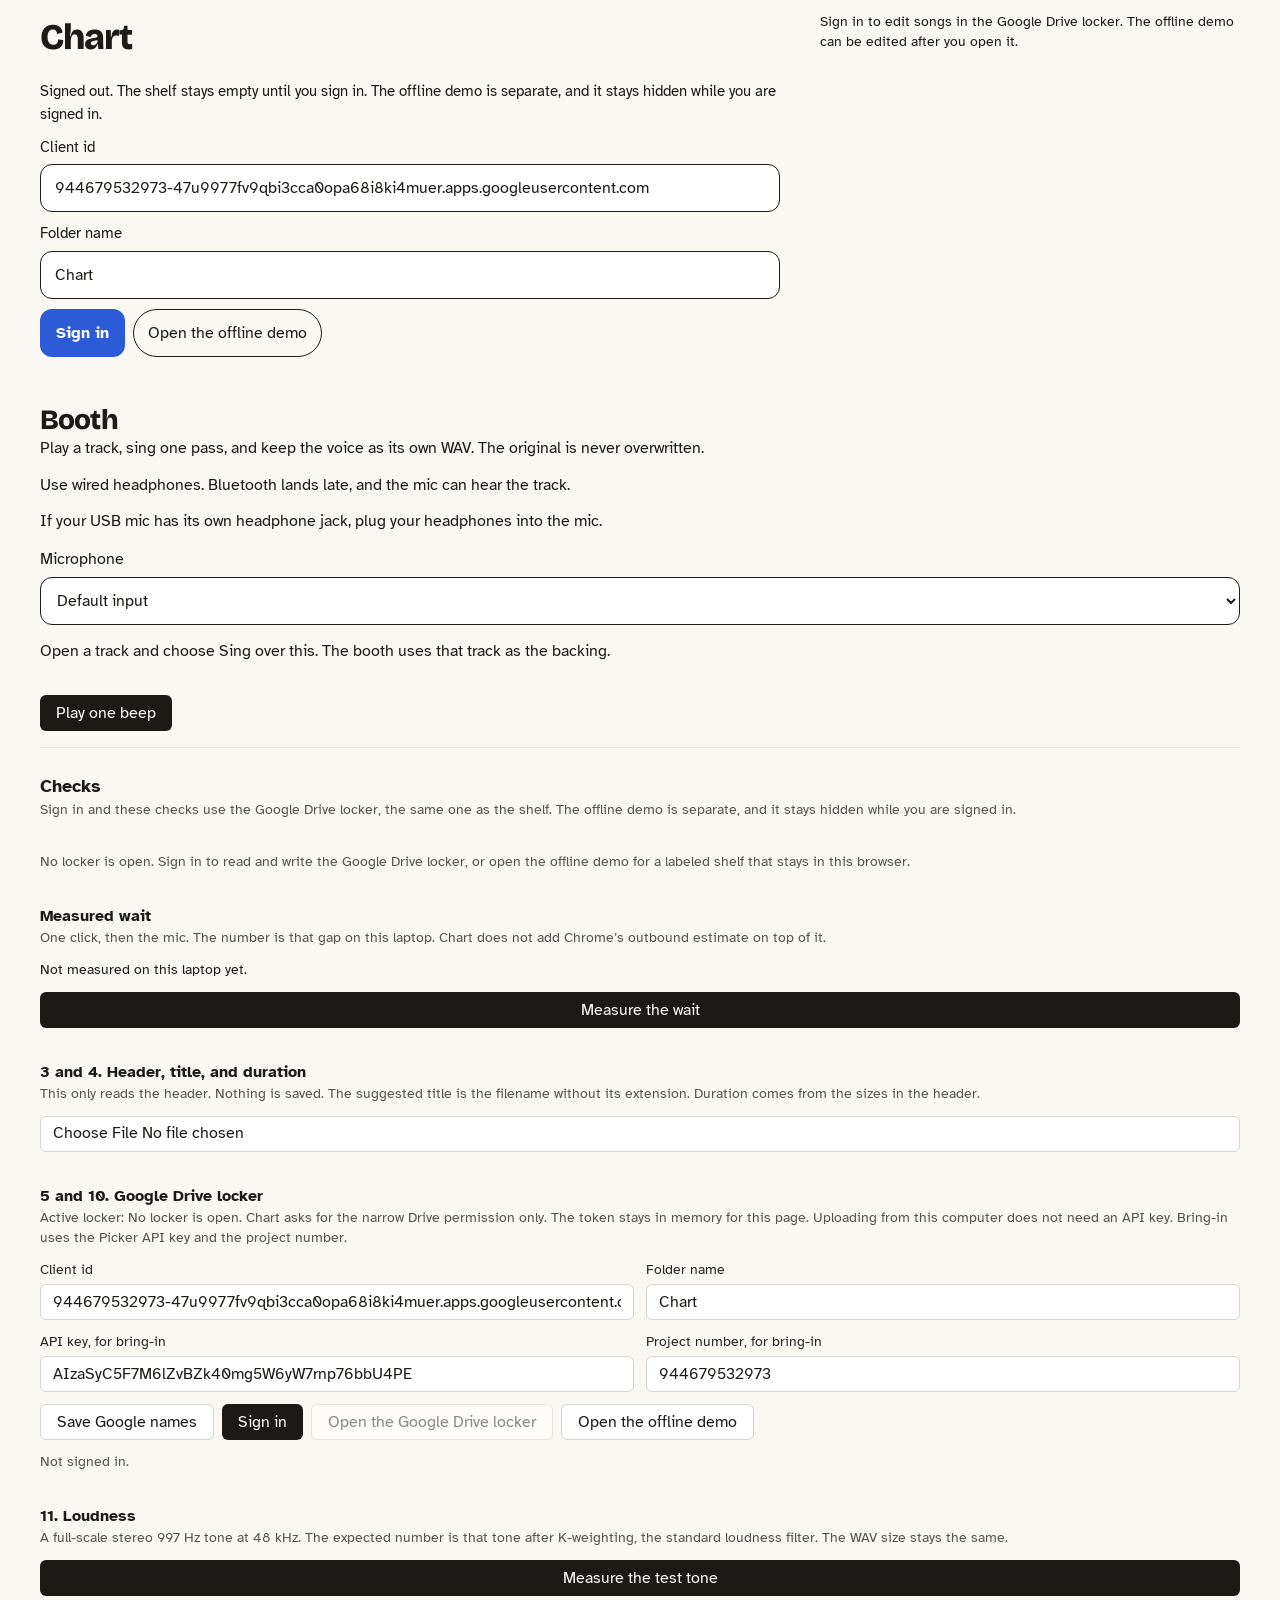
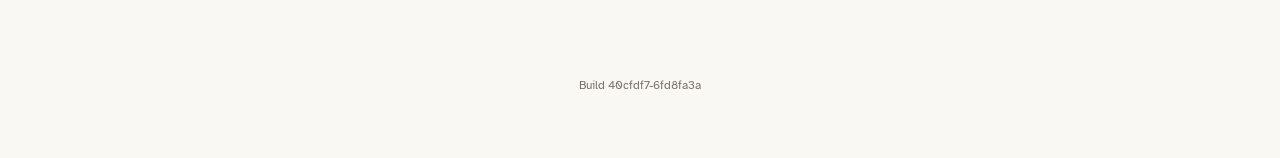
==== commit ade3bb21: "chart: 40cfdf7-6fd8fa3a (auto sign-in) Co-authored-by: SpacePirate81 <SpacePirate81@users.noreply.gi" ====
--- a/index.html
+++ b/index.html
@@ -3,7 +3,7 @@
   <head>
     <meta charset="UTF-8" />
     <meta name="viewport" content="width=device-width, initial-scale=1.0" />
-    <meta name="chart-build" content="ca27cdf-efe547cc" />
+    <meta name="chart-build" content="40cfdf7-6fd8fa3a" />
     <link rel="icon" href="/favicon.svg" type="image/svg+xml" />
     <link rel="icon" href="/favicon.ico" sizes="any" />
     <link rel="manifest" href="/site.webmanifest" />
@@ -14,8 +14,8 @@
       rel="stylesheet"
     />
     <title>Chart</title>
-    <script type="module" crossorigin src="/assets/index-Dio_aT88.js"></script>
-    <link rel="stylesheet" crossorigin href="/assets/index-jJvHcubQ.css">
+    <script type="module" crossorigin src="/assets/index-DubfjQSH.js"></script>
+    <link rel="stylesheet" crossorigin href="/assets/index-nzGH-0Di.css">
   </head>
   <body>
     <div id="root"></div>
--- a/assets/index-nzGH-0Di.css
+++ b/assets/index-nzGH-0Di.css
@@ -0,0 +1 @@
+.chart-booth{color:var(--chart-ink);background:var(--chart-wall);font-family:var(--chart-font-label);flex-direction:column;gap:14px;padding:20px 16px 32px;display:flex}.chart-booth-title{font-family:var(--chart-font-title);letter-spacing:-.03em;margin:0;font-size:1.75rem;font-weight:800;line-height:1.1}.chart-booth p,.chart-booth h3{margin:0}.chart-booth-note{font-size:1rem;line-height:1.4}.chart-booth-warn{color:#8a2e22;font-size:1rem;line-height:1.4}.chart-booth-field{flex-direction:column;gap:6px;font-size:1rem;display:flex}.chart-booth select,.chart-booth input[type=text],.chart-booth input:not([type=range]){border:1.5px solid var(--chart-ink);min-height:48px;color:var(--chart-ink);font:inherit;background:#fff;border-radius:12px;padding:0 12px;font-size:1rem}.chart-booth button{border:1.5px solid var(--chart-ink);height:auto;min-height:48px;color:var(--chart-ink);background:0 0;border-radius:12px;font-size:1rem}.chart-booth button.chart-booth-solid{background:var(--chart-button);border-color:var(--chart-button);color:var(--chart-button-text)}.chart-booth-block{border-top:1px solid var(--chart-hairline);flex-direction:column;gap:12px;padding-top:12px;display:flex}.chart-booth-meta,.chart-booth-fine{color:var(--chart-ink)}.chart-booth-fine{font-size:.8rem}.chart-booth-level{background:var(--chart-wall);border:1px solid var(--chart-ink);border-radius:999px;width:100%;height:8px}.chart-booth-level-bar{background:var(--chart-stripe-cobalt);border-radius:999px;height:100%}.chart-booth-count{font-size:1.25rem;font-weight:700;line-height:1.3}.chart-booth-count-num{font-family:var(--chart-font-title);color:var(--chart-mark);margin:0;font-size:4.5rem;font-weight:800;line-height:1}.chart-booth-keeper{color:var(--chart-mark);font-weight:700}.chart-booth-interrupted{color:var(--chart-stripe-cobalt);font-weight:600}.chart-booth input[type=range]{width:100%;accent-color:var(--chart-button)}.song-edit{box-sizing:border-box;background:var(--chart-wall,#faf8f3);width:100%;max-width:24rem;color:var(--chart-ink,#1e1a17);font-family:var(--chart-font-label,"Atkinson Hyperlegible", sans-serif);border-radius:1rem;margin:0 auto;padding:.75rem;font-size:1rem;line-height:1.4}.song-edit *,.song-edit :before,.song-edit :after{box-sizing:border-box}.song-edit-picker{flex-direction:column;gap:.4rem;margin-bottom:.75rem;display:flex}.song-edit-pick,.song-edit-text-button{border:1.5px solid var(--chart-ink,#1e1a17);min-height:44px;color:var(--chart-ink,#1e1a17);font:inherit;text-align:left;background:0 0;border-radius:.7rem;padding:.45rem .75rem}.song-edit-pick[aria-current=true]{box-shadow:var(--chart-card-shadow,0 1px 2px #1e1a170f, 0 10px 28px #1e1a1714);background:#fff}.song-edit-text-button{text-align:center;font-weight:700}.song-edit-card{box-shadow:var(--chart-card-shadow,0 1px 2px #1e1a170f, 0 10px 28px #1e1a1714);background:#fff;border-radius:1rem;overflow:hidden}.song-edit-header{padding:1.15rem 1rem 1rem}.song-edit-header[data-stripe=tomato]{background:var(--chart-stripe-tomato,#e2412f)}.song-edit-header[data-stripe=sunflower]{background:var(--chart-stripe-sunflower,#f4b400)}.song-edit-header[data-stripe=cobalt]{background:var(--chart-stripe-cobalt,#2d5bd8)}.song-edit-header[data-stripe=maple]{background:var(--chart-stripe-maple,#c98b52)}.song-edit-header[data-title-color=white]{color:#fff}.song-edit-header[data-title-color=ink]{color:var(--chart-ink,#1e1a17)}.song-edit-title{font-family:var(--chart-font-title,"Bricolage Grotesque", Georgia, serif);font-optical-sizing:auto;letter-spacing:-.03em;margin:0;font-size:1.85rem;font-weight:800;font-stretch:100%;line-height:1.05}.song-edit-form{flex-direction:column;gap:.85rem;padding:.9rem 1rem 1rem;display:flex}.song-edit-chips{flex-wrap:wrap;gap:.4rem;display:flex}.song-edit-chip{border:1.5px solid var(--chart-ink,#1e1a17);color:var(--chart-ink,#1e1a17);background:0 0;border-radius:999px;padding:.1rem .65rem;font-size:.95rem}.song-edit-label{flex-direction:column;gap:.3rem;font-size:.92rem;font-weight:700;display:flex}.song-edit-mark-name{flex-direction:row;align-items:center;margin-bottom:.3rem}.song-edit-dots{gap:.18rem;display:inline-flex}.song-edit-dots i{background:var(--chart-mark,#1f6f78);border-radius:50%;width:.72rem;height:.72rem;display:block}.song-edit-field{border:1.5px solid var(--chart-ink,#1e1a17);width:100%;min-height:48px;color:var(--chart-ink,#1e1a17);font:inherit;background:#fff;border-radius:.65rem;padding:.45rem .7rem;font-weight:400}.song-edit-num{font-variant-numeric:tabular-nums;font-feature-settings:"tnum" 1}.song-edit-pair{grid-template-columns:1fr 1fr;gap:.5rem;display:grid}.song-edit-mark-row{align-items:center;gap:.45rem;display:flex}.song-edit-mark-row .song-edit-field{flex:1}.song-edit-clear{border:1.5px solid var(--chart-ink,#1e1a17);min-height:48px;color:var(--chart-ink,#1e1a17);font:inherit;background:0 0;border-radius:.65rem;padding:0 .75rem;font-weight:700}.song-edit-note,.song-edit-meta,.song-edit-status{margin:0;font-size:.88rem}.song-edit-error{color:#8a1f14;margin:0;font-size:.92rem}.song-edit-save{background:var(--chart-button,#2d5bd8);width:100%;min-height:48px;color:var(--chart-button-text,#fff);font:inherit;cursor:pointer;border:0;border-radius:.7rem;font-weight:700}.song-edit-save:disabled{cursor:default;opacity:.6}.chart-player,.chart-player-bar{color:var(--chart-ink);background:var(--chart-wall);font-family:var(--chart-font-label)}.chart-player{z-index:40;padding:max(16px, env(safe-area-inset-top)) 16px max(24px, env(safe-area-inset-bottom));position:fixed;inset:0;overflow-y:auto}.chart-player-inner{flex-direction:column;gap:14px;width:min(100%,40rem);margin:0 auto;display:flex}.chart-player-title{font-family:var(--chart-font-title);letter-spacing:-.03em;margin:0;font-size:1.75rem;font-weight:800;line-height:1.1}.chart-player-artist,.chart-player-note,.chart-player-meta{margin:0;font-size:1rem;line-height:1.4}.chart-player-head{justify-content:space-between;align-items:flex-start;gap:12px;display:flex}.chart-player-actions,.chart-player-grid{grid-template-columns:1fr 1fr;gap:8px;display:grid}.chart-player-button,.chart-player-bar button{border:1.5px solid var(--chart-ink);min-height:48px;color:var(--chart-ink);font:inherit;background:0 0;border-radius:12px;padding:0 12px;font-size:1rem}.chart-player-button-solid,.chart-player-button[aria-pressed=true]{background:var(--chart-button);border-color:var(--chart-button);color:var(--chart-button-text)}.chart-player-wide{grid-column:1/-1}.chart-player-message{min-height:1.4rem;color:var(--chart-stripe-tomato);margin:0}.chart-player-bar{z-index:30;border-top:1.5px solid var(--chart-ink);padding-bottom:env(safe-area-inset-bottom);position:fixed;bottom:0;left:0;right:0}.chart-player-bar-inner{width:min(100%,48rem);margin:0 auto;display:flex}.chart-player-bar-open{text-align:left;background:0 0;border:0;border-radius:0;flex:1;justify-content:space-between;align-items:center;gap:12px;min-width:0;display:flex}.chart-player-bar-title{text-overflow:ellipsis;white-space:nowrap;font-family:var(--chart-font-title);font-weight:700;overflow:hidden}.chart-waveform{background:var(--chart-wall);border:1.5px solid var(--chart-ink);border-radius:12px;width:100%;height:96px;position:relative;overflow:hidden}.chart-waveform canvas{pointer-events:none;width:100%;height:100%;display:block}.chart-mark-line{background:var(--chart-mark);pointer-events:none;width:2px;position:absolute;top:0;bottom:0}.chart-needle{background:var(--chart-ink);pointer-events:none;width:2px;position:absolute;top:0;bottom:0}.chart-loop-span{pointer-events:none;background:#1f6f782e;position:absolute;top:0;bottom:0}.player-scrubber{appearance:none;cursor:pointer;touch-action:none;background:0 0;width:100%;height:100%;margin:0;position:absolute;inset:0}.player-scrubber::-webkit-slider-runnable-track{background:0 0;height:100%}.player-scrubber::-webkit-slider-thumb{-webkit-appearance:none;background:0 0;border:none;width:28px;height:96px}.player-scrubber::-moz-range-track{background:0 0;border:none;height:100%}.player-scrubber::-moz-range-thumb{background:0 0;border:none;width:28px;height:96px}.chart-voice{border:1.5px solid var(--chart-ink);background:var(--chart-button);width:100%;min-height:56px;color:var(--chart-button-text);font:inherit;border-radius:12px;font-size:1rem}.chart-voice-note{margin:0;font-size:.95rem}.chart-dup{z-index:60;font-family:var(--chart-font-label);color:var(--chart-ink);background:#1e1a1759;justify-content:center;align-items:flex-end;padding:12px;display:flex;position:fixed;inset:0}.chart-dup-card{width:min(100%,28rem);margin-bottom:max(8px, env(safe-area-inset-bottom));background:var(--chart-wall);box-shadow:var(--chart-card-shadow);border-radius:16px;padding:16px}.chart-dup-title{font-family:var(--chart-font-title);letter-spacing:-.03em;margin:0 0 8px;font-size:1.45rem;font-weight:800;line-height:1.15}.chart-dup-card p{margin:0 0 6px;font-size:1.05rem;line-height:1.35}.chart-dup-check{align-items:center;gap:10px;margin:12px 0;font-size:1.05rem;display:flex}.chart-dup-check input{width:22px;height:22px}.chart-dup-actions{flex-direction:column;gap:8px;display:flex}.chart-dup-actions button{border:1.5px solid var(--chart-ink);min-height:48px;color:var(--chart-ink);font:inherit;background:0 0;border-radius:12px;font-size:1rem}.chart-dup-actions button.chart-dup-solid{background:var(--chart-button);border-color:var(--chart-button);color:var(--chart-button-text)}.chart-shelf{color:var(--chart-ink);background:var(--chart-wall);font-family:var(--chart-font-label);padding:20px 16px 28px}.chart-shelf-selecting{padding-bottom:340px}.chart-wordmark{font-family:var(--chart-font-title);letter-spacing:-.03em;margin:0;font-size:2.25rem;font-weight:800;font-stretch:100%;line-height:1}.chart-search{box-sizing:border-box;border:1.5px solid var(--chart-ink);width:100%;min-height:48px;color:var(--chart-ink);font:inherit;background:#fff;border-radius:12px;margin-top:16px;padding:0 14px;font-size:16px}.chart-search:focus-visible,.chart-chip:focus-visible,.chart-button:focus-visible,.chart-quiet:focus-visible,.chart-field:focus-visible,.chart-row-main:focus-visible{outline:2px solid var(--chart-button);outline-offset:2px}.chart-chips{scrollbar-width:none;gap:8px;margin-top:10px;padding-bottom:2px;display:flex;overflow-x:auto}.chart-chips::-webkit-scrollbar{display:none}.chart-chip,.chart-quiet,.chart-button,.chart-field{font:inherit;color:var(--chart-ink);font-size:16px}.chart-chip,.chart-quiet{border:1.5px solid var(--chart-ink);background:0 0;border-radius:999px;flex:none;min-height:44px;padding:0 14px}.chart-chip[aria-pressed=true]{background:var(--chart-button);border-color:var(--chart-button);color:var(--chart-button-text)}.chart-hint,.chart-opened,.chart-status,.chart-empty{margin:12px 0 0;font-size:.95rem}.chart-list{flex-direction:column;gap:12px;margin:16px 0 0;padding:0;list-style:none;display:flex}.chart-card{box-shadow:var(--chart-card-shadow);background:#fff;border-radius:18px;display:flex;overflow:hidden}.chart-spine{flex:none;width:18px}.chart-spine-tomato{background:var(--chart-stripe-tomato)}.chart-spine-sunflower{background:var(--chart-stripe-sunflower)}.chart-spine-cobalt{background:var(--chart-stripe-cobalt)}.chart-spine-maple{background:var(--chart-stripe-maple)}.chart-card-body{flex:1;min-width:0}.chart-row+.chart-row{border-top:1px solid #1e1a171a}.chart-row-open{box-shadow:inset 0 0 0 2px var(--chart-ink)}.chart-row-selected{background:#1e1a170d}.chart-row-deleted,.chart-row-selected.chart-row-deleted{background:var(--chart-deleted-tint)}.chart-row-main{text-align:left;width:100%;color:inherit;font:inherit;-webkit-user-select:none;user-select:none;touch-action:pan-y;background:0 0;border:0;flex-direction:column;gap:6px;min-height:44px;padding:14px 14px 10px;display:flex}.chart-row-top,.chart-title-wrap,.chart-tags,.chart-marks,.chart-links,.chart-bulk-head{gap:8px;display:flex}.chart-row-top,.chart-title-wrap{justify-content:space-between;align-items:flex-start}.chart-title-wrap{justify-content:flex-start;gap:10px;min-width:0}.chart-track-title{min-width:0;font-family:var(--chart-font-title);letter-spacing:-.02em;margin:0;font-size:1.3rem;font-weight:800;font-stretch:100%;line-height:1.15}.chart-duration,.chart-num{font-variant-numeric:tabular-nums;font-feature-settings:"tnum" 1}.chart-duration{flex:none;padding-top:2px}.chart-artist,.chart-form{margin:0}.chart-form{font-weight:700}.chart-tags,.chart-marks,.chart-links{flex-wrap:wrap;align-items:center}.chart-tag{border:1.5px solid var(--chart-ink);color:var(--chart-ink);background:0 0;border-radius:999px;align-items:center;gap:4px;padding:2px 8px;font-size:.85rem;line-height:1.3;display:inline-flex}.chart-mark-circles{gap:3px;display:inline-flex}.chart-mark-circle{background:var(--chart-mark);border-radius:50%;width:10px;height:10px}.chart-links{padding:0 14px 14px}.chart-button{background:var(--chart-button);min-height:48px;color:var(--chart-button-text);border:0;border-radius:12px;padding:0 16px;font-weight:700}.chart-button:disabled{opacity:.45}.chart-check{box-sizing:border-box;border:1.5px solid var(--chart-ink);border-radius:6px;flex:none;width:22px;height:22px;margin-top:2px}.chart-check-on{background:var(--chart-button);border-color:var(--chart-button);box-shadow:inset 0 0 0 4px #fff}.chart-bulk{z-index:20;background:var(--chart-wall);padding:12px 16px calc(12px + env(safe-area-inset-bottom));border-top:1px solid #1e1a1724;position:fixed;bottom:0;left:0;right:0;box-shadow:0 -8px 24px #1e1a170f}.chart-bulk-inner{flex-direction:column;gap:10px;max-width:48rem;margin:0 auto;display:flex}.chart-bulk-head{justify-content:space-between;align-items:center}.chart-bulk .chart-chips{margin-top:0}.chart-field{box-sizing:border-box;border:1.5px solid var(--chart-ink);background:#fff;border-radius:12px;width:100%;min-height:48px;padding:0 14px}.chart-shelf-locker{flex-direction:column;gap:10px;margin-top:12px;display:flex}.chart-shelf-locker-actions{flex-wrap:wrap;align-items:center;gap:8px;display:flex}.chart-shelf-upload-label{cursor:pointer;justify-content:center;align-items:center;display:inline-flex}.chart-shelf-upload-jobs{flex-direction:column;gap:8px;margin:0;padding:0;list-style:none;display:flex}.chart-shelf-upload-job{box-shadow:var(--chart-card-shadow);background:#fff;border-radius:12px;padding:10px 12px;font-size:.95rem}.chart-shelf-upload-name{margin:0 0 4px;font-weight:700}.chart-shelf-delete-confirm{border-color:var(--chart-stripe-tomato)}.chart-account{flex-direction:column;gap:10px;margin-top:12px;display:flex}.chart-account-actions{flex-wrap:wrap;gap:8px;display:flex}.chart-label{flex-direction:column;gap:6px;font-size:.95rem;display:flex}.chart-banner{border:1.5px solid var(--chart-ink);background:#fff;border-radius:12px;margin:0;padding:10px 12px}.chart-banner-demo{background:#fff4cc}.chart-banner-stub{background:#e7eefc}.chart-sr{clip:rect(0, 0, 0, 0);white-space:nowrap;border:0;width:1px;height:1px;margin:-1px;padding:0;position:absolute;overflow:hidden}.chart-app{box-sizing:border-box;width:100%;max-width:48rem;margin:0 auto}.chart-app-wide{max-width:none;padding:0 16px 3rem}.chart-app-columns{display:block}@media (width>=1280px){.chart-app-wide{padding-left:24px;padding-right:24px}.chart-app-columns{grid-template-columns:minmax(0,1fr) minmax(360px,28rem);align-items:start;gap:20px;display:grid}.chart-app-side .song-edit{max-width:none;margin:0;position:sticky;top:12px}.chart-shelf{padding-right:8px}}.chart-account-reconnect-row{flex-wrap:wrap;align-items:center;gap:.75rem;display:flex}.chart-build-footer{color:var(--chart-ink-muted,#78716c);text-align:center;margin:2rem 1rem 1rem;font-size:.75rem}@layer properties{@supports (((-webkit-hyphens:none)) and (not (margin-trim:inline))) or ((-moz-orient:inline) and (not (color:rgb(from red r g b)))){*,:before,:after,::backdrop{--tw-rotate-x:initial;--tw-rotate-y:initial;--tw-rotate-z:initial;--tw-skew-x:initial;--tw-skew-y:initial;--tw-border-style:solid;--tw-font-weight:initial;--tw-ordinal:initial;--tw-slashed-zero:initial;--tw-numeric-figure:initial;--tw-numeric-spacing:initial;--tw-numeric-fraction:initial;--tw-outline-style:solid;--tw-blur:initial;--tw-brightness:initial;--tw-contrast:initial;--tw-grayscale:initial;--tw-hue-rotate:initial;--tw-invert:initial;--tw-opacity:initial;--tw-saturate:initial;--tw-sepia:initial;--tw-drop-shadow:initial;--tw-drop-shadow-color:initial;--tw-drop-shadow-alpha:100%;--tw-drop-shadow-size:initial;--tw-shadow:0 0 #0000;--tw-shadow-color:initial;--tw-shadow-alpha:100%;--tw-inset-shadow:0 0 #0000;--tw-inset-shadow-color:initial;--tw-inset-shadow-alpha:100%;--tw-ring-color:initial;--tw-ring-shadow:0 0 #0000;--tw-inset-ring-color:initial;--tw-inset-ring-shadow:0 0 #0000;--tw-ring-inset:initial;--tw-ring-offset-width:0px;--tw-ring-offset-color:#fff;--tw-ring-offset-shadow:0 0 #0000}}}@layer theme{:root,:host{--font-sans:-apple-system, BlinkMacSystemFont, "Segoe UI", Roboto, "Helvetica Neue", "Noto Sans", Arial, sans-serif, "Apple Color Emoji", "Segoe UI Emoji", "Segoe UI Symbol", "Noto Color Emoji";--font-mono:ui-monospace, SFMono-Regular, Menlo, Monaco, Consolas, "Liberation Mono", "Courier New", monospace;--color-red-50:oklch(97.1% .013 17.38);--color-red-200:oklch(88.5% .062 18.334);--color-red-800:oklch(44.4% .177 26.899);--color-stone-50:oklch(98.5% .001 106.423);--color-stone-100:oklch(97% .001 106.424);--color-stone-200:oklch(92.3% .003 48.717);--color-stone-300:oklch(86.9% .005 56.366);--color-stone-400:oklch(70.9% .01 56.259);--color-stone-600:oklch(44.4% .011 73.639);--color-stone-800:oklch(26.8% .007 34.298);--color-stone-900:oklch(21.6% .006 56.043);--color-white:#fff;--spacing:.25rem;--text-xs:.75rem;--text-xs--line-height:calc(1 / .75);--text-sm:.875rem;--text-sm--line-height:calc(1.25 / .875);--text-base:1rem;--text-base--line-height:calc(1.5 / 1);--text-lg:1.125rem;--text-lg--line-height:calc(1.75 / 1.125);--font-weight-medium:500;--font-weight-semibold:600;--radius-md:.375rem;--default-transition-duration:.15s;--default-transition-timing-function:cubic-bezier(.4, 0, .2, 1);--default-font-family:var(--font-sans);--default-mono-font-family:var(--font-mono)}}@layer base{*,:after,:before,::backdrop{box-sizing:border-box;border:0 solid;margin:0;padding:0}::file-selector-button{box-sizing:border-box;border:0 solid;margin:0;padding:0}html,:host{-webkit-text-size-adjust:100%;tab-size:4;line-height:1.5;font-family:var(--default-font-family,-apple-system, BlinkMacSystemFont, "Segoe UI", Roboto, "Helvetica Neue", "Noto Sans", Arial, sans-serif, "Apple Color Emoji", "Segoe UI Emoji", "Segoe UI Symbol", "Noto Color Emoji");font-feature-settings:var(--default-font-feature-settings,normal);font-variation-settings:var(--default-font-variation-settings,normal);-webkit-tap-highlight-color:transparent}hr{height:0;color:inherit;border-top-width:1px}abbr:where([title]){-webkit-text-decoration:underline dotted;text-decoration:underline dotted}h1,h2,h3,h4,h5,h6{font-size:inherit;font-weight:inherit}a{color:inherit;-webkit-text-decoration:inherit;-webkit-text-decoration:inherit;-webkit-text-decoration:inherit;-webkit-text-decoration:inherit;text-decoration:inherit}b,strong{font-weight:bolder}code,kbd,samp,pre{font-family:var(--default-mono-font-family,ui-monospace, SFMono-Regular, Menlo, Monaco, Consolas, "Liberation Mono", "Courier New", monospace);font-feature-settings:var(--default-mono-font-feature-settings,normal);font-variation-settings:var(--default-mono-font-variation-settings,normal);font-size:1em}small{font-size:80%}sub,sup{vertical-align:baseline;font-size:75%;line-height:0;position:relative}sub{bottom:-.25em}sup{top:-.5em}table{text-indent:0;border-color:inherit;border-collapse:collapse}:-moz-focusring:where(:not(iframe)){outline:auto}progress{vertical-align:baseline}summary{display:list-item}ol,ul,menu{list-style:none}img,svg,video,canvas,audio,iframe,embed,object{vertical-align:middle;display:block}img,video{max-width:100%;height:auto}button,input,select,optgroup,textarea{font:inherit;font-feature-settings:inherit;font-variation-settings:inherit;letter-spacing:inherit;color:inherit;opacity:1;background-color:#0000;border-radius:0}::file-selector-button{font:inherit;font-feature-settings:inherit;font-variation-settings:inherit;letter-spacing:inherit;color:inherit;opacity:1;background-color:#0000;border-radius:0}:where(select:is([multiple],[size])) optgroup{font-weight:bolder}:where(select:is([multiple],[size])) optgroup option{padding-inline-start:20px}::file-selector-button{margin-inline-end:4px}::placeholder{opacity:1}@supports (not ((-webkit-appearance:-apple-pay-button))) or (contain-intrinsic-size:1px){::placeholder{color:currentColor}@supports (color:color-mix(in lab, red, red)){::placeholder{color:color-mix(in oklab, currentcolor 50%, transparent)}}}textarea{resize:vertical}::-webkit-search-decoration{-webkit-appearance:none}::-webkit-date-and-time-value{min-height:1lh;text-align:inherit}::-webkit-datetime-edit{display:inline-flex}::-webkit-datetime-edit-fields-wrapper{padding:0}::-webkit-datetime-edit{padding-block:0}::-webkit-datetime-edit-year-field{padding-block:0}::-webkit-datetime-edit-month-field{padding-block:0}::-webkit-datetime-edit-day-field{padding-block:0}::-webkit-datetime-edit-hour-field{padding-block:0}::-webkit-datetime-edit-minute-field{padding-block:0}::-webkit-datetime-edit-second-field{padding-block:0}::-webkit-datetime-edit-millisecond-field{padding-block:0}::-webkit-datetime-edit-meridiem-field{padding-block:0}::-webkit-calendar-picker-indicator{line-height:1}:-moz-ui-invalid{box-shadow:none}button,input:where([type=button],[type=reset],[type=submit]){appearance:button}::file-selector-button{appearance:button}::-webkit-inner-spin-button{height:auto}::-webkit-outer-spin-button{height:auto}[hidden]:where(:not([hidden=until-found])){display:none!important}}@layer components;@layer utilities{.visible{visibility:visible}.fixed{position:fixed}.relative{position:relative}.static{position:static}.mt-1{margin-top:var(--spacing)}.mb-2{margin-bottom:calc(var(--spacing) * 2)}.block{display:block}.flex{display:flex}.grid{display:grid}.hidden{display:none}.inline{display:inline}.inline-flex{display:inline-flex}.h-8{height:calc(var(--spacing) * 8)}.h-9{height:calc(var(--spacing) * 9)}.h-28{height:calc(var(--spacing) * 28)}.w-full{width:100%}.grow{flex-grow:1}.transform{transform:var(--tw-rotate-x,) var(--tw-rotate-y,) var(--tw-rotate-z,) var(--tw-skew-x,) var(--tw-skew-y,)}.grid-cols-2{grid-template-columns:repeat(2,minmax(0,1fr))}.flex-col{flex-direction:column}.flex-wrap{flex-wrap:wrap}.items-baseline{align-items:baseline}.items-center{align-items:center}.justify-center{justify-content:center}.gap-1{gap:var(--spacing)}.gap-2{gap:calc(var(--spacing) * 2)}.gap-3{gap:calc(var(--spacing) * 3)}.gap-4{gap:calc(var(--spacing) * 4)}.gap-8{gap:calc(var(--spacing) * 8)}.self-end{align-self:flex-end}.rounded{border-radius:.25rem}.rounded-md{border-radius:var(--radius-md)}.border{border-style:var(--tw-border-style);border-width:1px}.border-t{border-top-style:var(--tw-border-style);border-top-width:1px}.border-red-200{border-color:var(--color-red-200)}.border-stone-200{border-color:var(--color-stone-200)}.border-stone-300{border-color:var(--color-stone-300)}.border-stone-800{border-color:var(--color-stone-800)}.bg-red-50{background-color:var(--color-red-50)}.bg-stone-50{background-color:var(--color-stone-50)}.bg-stone-900{background-color:var(--color-stone-900)}.bg-white{background-color:var(--color-white)}.p-3{padding:calc(var(--spacing) * 3)}.px-2{padding-inline:calc(var(--spacing) * 2)}.px-3{padding-inline:calc(var(--spacing) * 3)}.px-4{padding-inline:calc(var(--spacing) * 4)}.py-1{padding-block:var(--spacing)}.py-2{padding-block:calc(var(--spacing) * 2)}.pt-6{padding-top:calc(var(--spacing) * 6)}.pb-12{padding-bottom:calc(var(--spacing) * 12)}.text-left{text-align:left}.text-base{font-size:var(--text-base);line-height:var(--tw-leading,var(--text-base--line-height))}.text-lg{font-size:var(--text-lg);line-height:var(--tw-leading,var(--text-lg--line-height))}.text-sm{font-size:var(--text-sm);line-height:var(--tw-leading,var(--text-sm--line-height))}.text-xs{font-size:var(--text-xs);line-height:var(--tw-leading,var(--text-xs--line-height))}.font-medium{--tw-font-weight:var(--font-weight-medium);font-weight:var(--font-weight-medium)}.font-semibold{--tw-font-weight:var(--font-weight-semibold);font-weight:var(--font-weight-semibold)}.whitespace-nowrap{white-space:nowrap}.text-red-800{color:var(--color-red-800)}.text-stone-600{color:var(--color-stone-600)}.text-stone-800{color:var(--color-stone-800)}.text-white{color:var(--color-white)}.lowercase{text-transform:lowercase}.tabular-nums{--tw-numeric-spacing:tabular-nums;font-variant-numeric:var(--tw-ordinal,) var(--tw-slashed-zero,) var(--tw-numeric-figure,) var(--tw-numeric-spacing,) var(--tw-numeric-fraction,)}.underline{text-decoration-line:underline}.outline{outline-style:var(--tw-outline-style);outline-width:1px}.blur{--tw-blur:blur(8px);filter:var(--tw-blur,) var(--tw-brightness,) var(--tw-contrast,) var(--tw-grayscale,) var(--tw-hue-rotate,) var(--tw-invert,) var(--tw-saturate,) var(--tw-sepia,) var(--tw-drop-shadow,)}.filter{filter:var(--tw-blur,) var(--tw-brightness,) var(--tw-contrast,) var(--tw-grayscale,) var(--tw-hue-rotate,) var(--tw-invert,) var(--tw-saturate,) var(--tw-sepia,) var(--tw-drop-shadow,)}.transition-colors{transition-property:color,background-color,border-color,outline-color,text-decoration-color,fill,stroke,--tw-gradient-from,--tw-gradient-via,--tw-gradient-to;transition-timing-function:var(--tw-ease,var(--default-transition-timing-function));transition-duration:var(--tw-duration,var(--default-transition-duration))}.outline-none{--tw-outline-style:none;outline-style:none}@media (hover:hover){.hover\:bg-stone-50:hover{background-color:var(--color-stone-50)}.hover\:bg-stone-100:hover{background-color:var(--color-stone-100)}.hover\:bg-stone-800:hover{background-color:var(--color-stone-800)}}.focus-visible\:ring-2:focus-visible{--tw-ring-shadow:var(--tw-ring-inset,) 0 0 0 calc(2px + var(--tw-ring-offset-width)) var(--tw-ring-color,currentcolor);box-shadow:var(--tw-inset-shadow), var(--tw-inset-ring-shadow), var(--tw-ring-offset-shadow), var(--tw-ring-shadow), var(--tw-shadow)}.focus-visible\:ring-stone-400:focus-visible{--tw-ring-color:var(--color-stone-400)}.focus-visible\:outline-none:focus-visible{--tw-outline-style:none;outline-style:none}.disabled\:pointer-events-none:disabled{pointer-events:none}.disabled\:opacity-50:disabled{opacity:.5}@media (width>=40rem){.sm\:col-span-2{grid-column:span 2/span 2}.sm\:grid-cols-2{grid-template-columns:repeat(2,minmax(0,1fr))}}}:root{--chart-wall:#faf8f3;--chart-ink:#1e1a17;--chart-hairline:#1e1a1729;--chart-stripe-tomato:#e2412f;--chart-stripe-sunflower:#f4b400;--chart-stripe-cobalt:#2d5bd8;--chart-stripe-maple:#c98b52;--chart-button:#2d5bd8;--chart-button-text:#fff;--chart-mark:#1f6f78;--chart-mark-on-dark:#5fb3b3;--chart-night:#141b2d;--chart-card-shadow:0 1px 2px #1e1a170f, 0 10px 28px #1e1a1714;--chart-deleted-tint:#e2412f2e;--chart-font-title:"Bricolage Grotesque", ui-sans-serif, system-ui, sans-serif;--chart-font-label:"Atkinson Hyperlegible", ui-sans-serif, system-ui, sans-serif}:root,html,body,*{forced-color-adjust:none}body{background:var(--chart-wall);color:var(--chart-ink);font-family:var(--chart-font-label);margin:0}button,input,select{font:inherit}@property --tw-rotate-x{syntax:"*";inherits:false}@property --tw-rotate-y{syntax:"*";inherits:false}@property --tw-rotate-z{syntax:"*";inherits:false}@property --tw-skew-x{syntax:"*";inherits:false}@property --tw-skew-y{syntax:"*";inherits:false}@property --tw-border-style{syntax:"*";inherits:false;initial-value:solid}@property --tw-font-weight{syntax:"*";inherits:false}@property --tw-ordinal{syntax:"*";inherits:false}@property --tw-slashed-zero{syntax:"*";inherits:false}@property --tw-numeric-figure{syntax:"*";inherits:false}@property --tw-numeric-spacing{syntax:"*";inherits:false}@property --tw-numeric-fraction{syntax:"*";inherits:false}@property --tw-outline-style{syntax:"*";inherits:false;initial-value:solid}@property --tw-blur{syntax:"*";inherits:false}@property --tw-brightness{syntax:"*";inherits:false}@property --tw-contrast{syntax:"*";inherits:false}@property --tw-grayscale{syntax:"*";inherits:false}@property --tw-hue-rotate{syntax:"*";inherits:false}@property --tw-invert{syntax:"*";inherits:false}@property --tw-opacity{syntax:"*";inherits:false}@property --tw-saturate{syntax:"*";inherits:false}@property --tw-sepia{syntax:"*";inherits:false}@property --tw-drop-shadow{syntax:"*";inherits:false}@property --tw-drop-shadow-color{syntax:"*";inherits:false}@property --tw-drop-shadow-alpha{syntax:"<percentage>";inherits:false;initial-value:100%}@property --tw-drop-shadow-size{syntax:"*";inherits:false}@property --tw-shadow{syntax:"*";inherits:false;initial-value:0 0 #0000}@property --tw-shadow-color{syntax:"*";inherits:false}@property --tw-shadow-alpha{syntax:"<percentage>";inherits:false;initial-value:100%}@property --tw-inset-shadow{syntax:"*";inherits:false;initial-value:0 0 #0000}@property --tw-inset-shadow-color{syntax:"*";inherits:false}@property --tw-inset-shadow-alpha{syntax:"<percentage>";inherits:false;initial-value:100%}@property --tw-ring-color{syntax:"*";inherits:false}@property --tw-ring-shadow{syntax:"*";inherits:false;initial-value:0 0 #0000}@property --tw-inset-ring-color{syntax:"*";inherits:false}@property --tw-inset-ring-shadow{syntax:"*";inherits:false;initial-value:0 0 #0000}@property --tw-ring-inset{syntax:"*";inherits:false}@property --tw-ring-offset-width{syntax:"<length>";inherits:false;initial-value:0}@property --tw-ring-offset-color{syntax:"*";inherits:false;initial-value:#fff}@property --tw-ring-offset-shadow{syntax:"*";inherits:false;initial-value:0 0 #0000}
